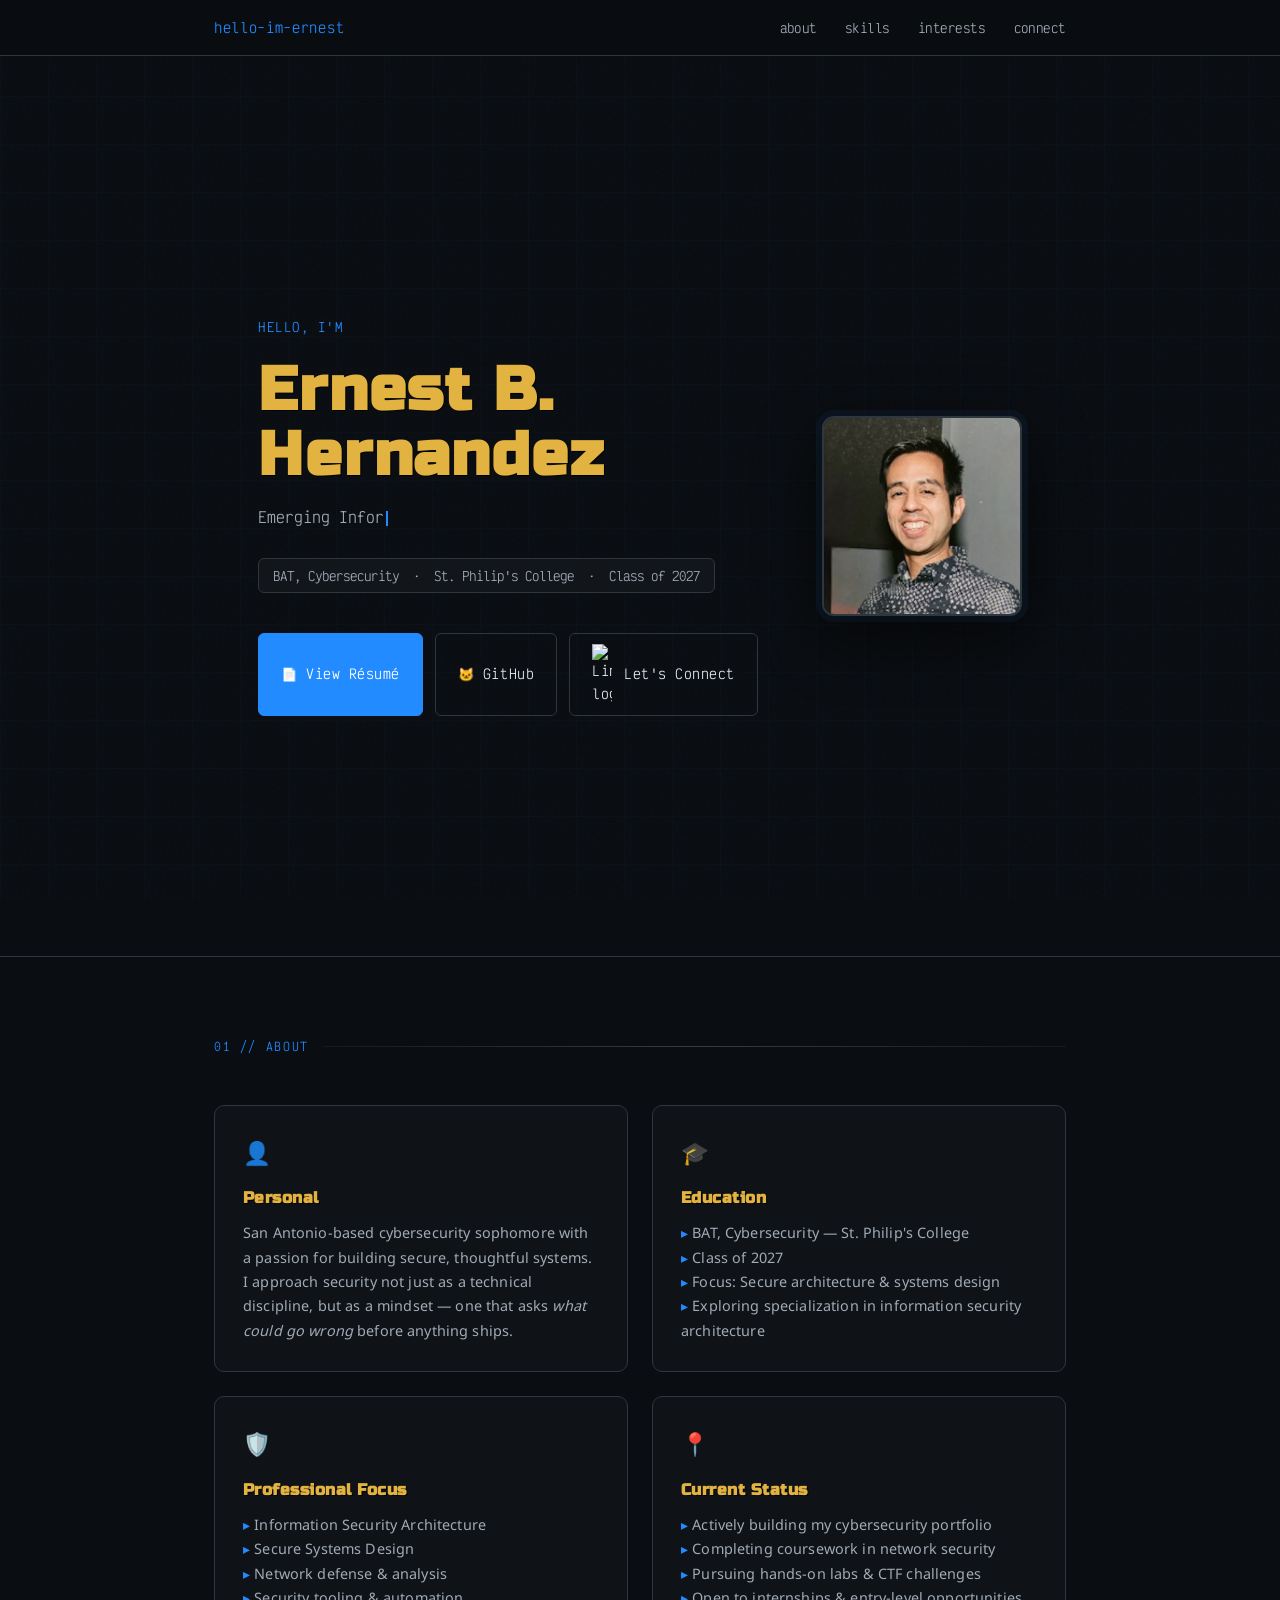
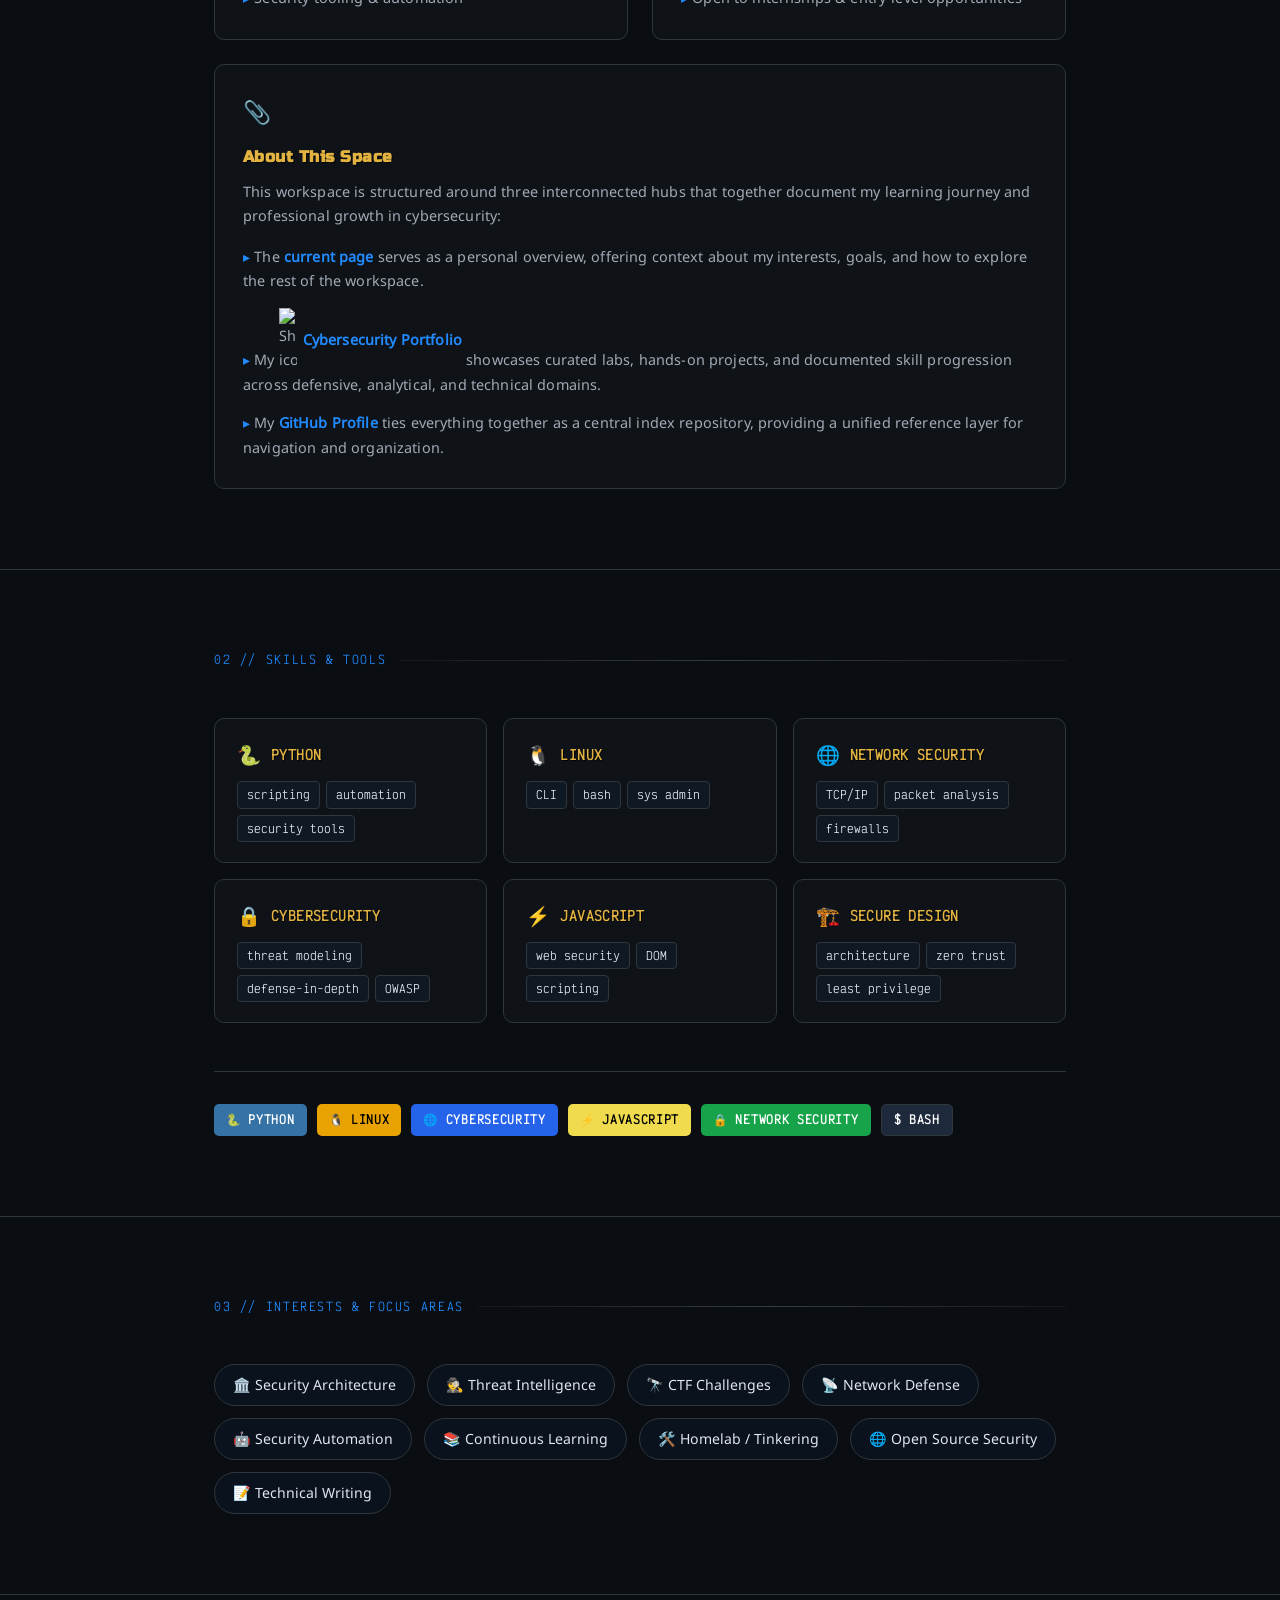
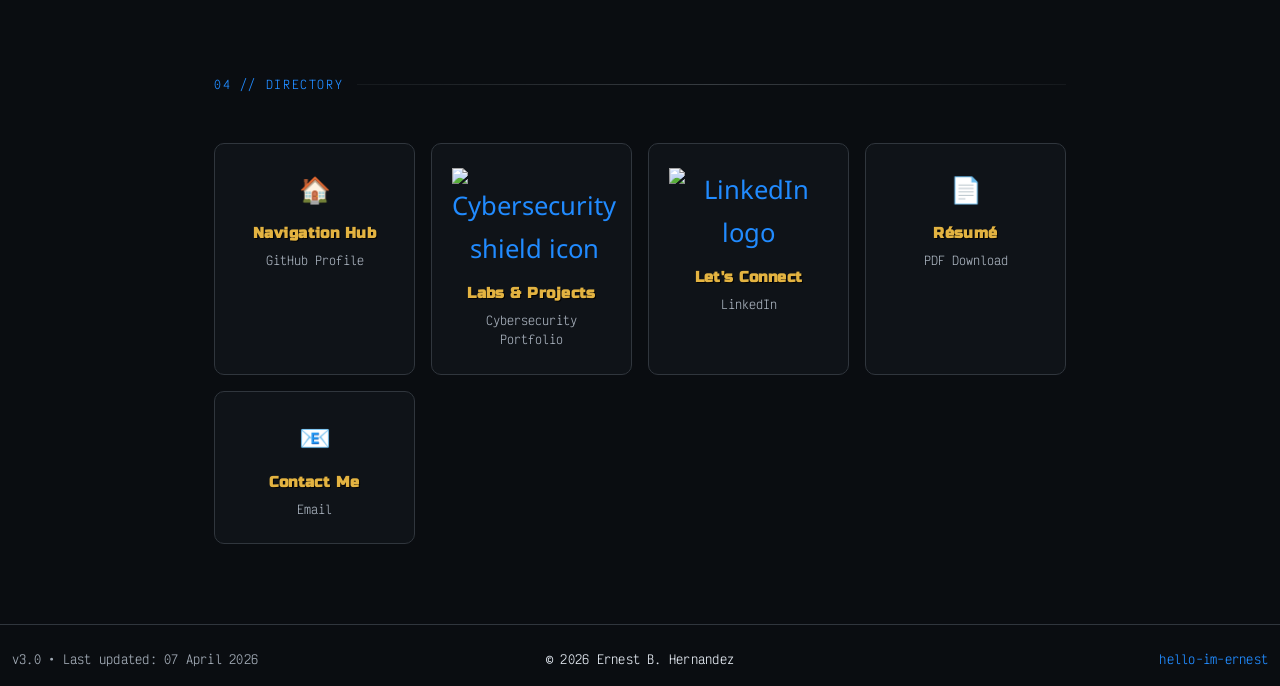
==== index.html @ 44e2abb8 "Update index.html" ====
<!DOCTYPE html>
<html lang="en">
<head>
  <title>Ernest B. Hernandez | Emerging Information Security Architect</title>
  <meta name="title" content="Ernest B. Hernandez | Emerging Information Security Architect">
  <meta name="description" content="Personal portfolio of an emerging Information Security Architect based in San Antonio, TX. Specializing in Defense-in-Depth, secure systems design, and network defense.">

  <meta property="og:type" content="website">
  <meta property="og:url" content="https://hello-im-ernest.github.io/">
  <meta property="og:title" content="Ernest B. Hernandez | Emerging Information Security Architect">
  <meta property="og:description" content="Emerging Information Security Architect and systems designer documenting a journey in secure infrastructure and threat mitigation.">
  <meta property="og:image" content="https://hello-im-ernest.github.io/assets/og-preview.png">

  <meta property="twitter:card" content="summary_large_image">
  <meta property="twitter:url" content="https://hello-im-ernest.github.io/">
  <meta property="twitter:title" content="Ernest B. Hernandez | Emerging Information Security Architect">
  <meta property="twitter:description" content="Emerging Information Security Architect and systems designer documenting a journey in secure infrastructure and threat mitigation.">
  <meta property="twitter:image" content="https://hello-im-ernest.github.io/assets/og-preview.png">
  
  <link rel="stylesheet" href="style.css" />
  <meta charset="UTF-8" />
  <meta name="viewport" content="width=device-width, initial-scale=1.0" />
  <title>Ernest B. Hernandez — 🏠Home</title>
  <link rel="icon" href="./assets/favicon.ico" type="image/x-icon" />
</head>

<body>

  <nav>
    <div class="container">
      <a href="/" class="nav-logo">hello-im-ernest</a>
      <ul class="nav-links">
        <li><a href="#about">about</a></li>
        <li><a href="#skills">skills</a></li>
        <li><a href="#interests">interests</a></li>
        <li><a href="#connect">connect</a></li>
      </ul>
    </div>
  </nav>

  <section id="hero">
    <div class="container">
      <div class="hero-text">
        <p class="hero-label">Hello, I'm</p>
        <h1 class="hero-name">Ernest B.<br>Hernandez</h1>
        <p class="hero-title">
          <span id="typed-text">Emerging Information Security Architect</span><span class="blink"></span>
        </p>
        <div class="hero-badge">
          BAT, Cybersecurity &nbsp;·&nbsp; St. Philip's College &nbsp;·&nbsp; Class of 2027
        </div>
        <div class="hero-actions">
          <a href="/assets/Ernest_Hernandez_Resume.pdf" target="_blank" class="btn btn-primary">
            📄 View Résumé
          </a>
          <a href="https://github.com/hello-im-ernest" target="_blank" class="btn btn-ghost">
            🐱 GitHub
          </a>
          <a href="https://linkedin.com/in/hello-im-ernest" target="_blank" class="btn btn-ghost">
            <img src="https://raw.githubusercontent.com/hello-im-ernest/hello-im-ernest/main/LI-In-Bug.png" width="20" alt="LinkedIn logo" style="vertical-align: middle; margin-right: 4px;">
            Let's Connect
          </a>
        </div>
      </div>
      <div class="hero-photo-wrap">
        <img class="hero-photo" src="./assets/Hernandez_Ernest_headshot.jpeg" alt="Ernest B. Hernandez" />
      </div>
    </div>
  </section>

  <section id="about">
    <div class="container">
      <div class="section-header reveal">
        
        <span class="section-tag">01 // about</span>
        <div class="section-line"></div>
      </div>
      <div class="about-grid">

        <div class="about-card reveal">
          <div class="about-card-icon">👤</div>
          <h3>Personal</h3>
          <p>
            San Antonio-based cybersecurity sophomore with a passion for building secure, thoughtful systems. 
            I approach security not just as a technical discipline, but as a mindset — one that asks <em>what could go wrong</em> before anything ships.
          </p>
        </div>

        <div class="about-card reveal">
          <div class="about-card-icon">🎓</div>
          <h3>Education</h3>
          <ul>
            <li>BAT, Cybersecurity — St. Philip's College</li>
            <li>Class of 2027</li>
            <li>Focus: Secure architecture &amp; systems design</li>
            <li>Exploring specialization in information security architecture</li>
          </ul>
        </div>

        <div class="about-card reveal">
          <div class="about-card-icon">🛡️</div>
          <h3>Professional Focus</h3>
          <ul>
            <li>Information Security Architecture</li>
            <li>Secure Systems Design</li>
            <li>Network defense &amp; analysis</li>
            <li>Security tooling &amp; automation</li>
          </ul>
        </div>

        <div class="about-card reveal">
          <div class="about-card-icon">📍</div>
          <h3>Current Status</h3>
          <ul>
            <li>Actively building my cybersecurity portfolio</li>
            <li>Completing coursework in network security</li>
            <li>Pursuing hands-on labs &amp; CTF challenges</li>
            <li>Open to internships &amp; entry-level opportunities</li>
          </ul>
        </div>

        <div class="about-card about-wide reveal">
          <div class="about-card-icon">📎</div>
          <h3>About This Space</h3>
          <p style="margin-bottom: 16px;">
            This workspace is structured around three interconnected hubs that together document my learning journey and professional growth in cybersecurity:
          </p>
          <ul style="list-style: none; padding: 0; display: flex; flex-direction: column; gap: 14px;">
            <li style="color: var(--muted); font-size: 0.9rem;">
              The <a href="#hero" style="color: var(--accent); font-weight: bold;">current page</a> serves as a personal overview, offering context about my interests, goals, and how to explore the rest of the workspace.
            </li>
            <li style="color: var(--muted); font-size: 0.9rem;">
              My
              <span style="display: inline-flex; align-items: center; gap: 6px; vertical-align: bottom;">
                <img src="https://raw.githubusercontent.com/hello-im-ernest/hello-im-ernest/main/security.png" width="18" alt="Shield icon">
                <a href="https://hello-im-ernest.github.io/earnest-bits-n-bytes/" target="_blank" style="color: var(--accent); font-weight: bold;">Cybersecurity Portfolio</a>
              </span>
              showcases curated labs, hands-on projects, and documented skill progression across defensive, analytical, and technical domains.
            </li>
            <li style="color: var(--muted); font-size: 0.9rem;">
              My
              <span style="display: inline-flex; align-items: center; gap: 6px; vertical-align: bottom;">
                <a href="https://github.com/hello-im-ernest" target="_blank" style="color: var(--accent); font-weight: bold;">GitHub Profile</a>
              </span>
              ties everything together as a central index repository, providing a unified reference layer for navigation and organization.
            </li>
          </ul>
        </div>
      
      </div>
    </div>
  </section>

  <section id="skills">
    <div class="container">
      <div class="section-header reveal">
        <span class="section-tag">02 // skills &amp; tools</span>
        <div class="section-line"></div>
      </div>
      <div class="skills-grid">
        <div class="skill-card reveal">
          <div class="skill-card-head">
            <span class="skill-icon">🐍</span>
            <span class="skill-name">PYTHON</span>
          </div>
          <div class="skill-tags">
            <span class="tag">scripting</span>
            <span class="tag">automation</span>
            <span class="tag">security tools</span>
          </div>
        </div>

        <div class="skill-card reveal">
          <div class="skill-card-head">
            <span class="skill-icon">🐧</span>
            <span class="skill-name">LINUX</span>
          </div>
          <div class="skill-tags">
            <span class="tag">CLI</span>
            <span class="tag">bash</span>
            <span class="tag">sys admin</span>
          </div>
        </div>

        <div class="skill-card reveal">
          <div class="skill-card-head">
            <span class="skill-icon">🌐</span>
            <span class="skill-name">NETWORK SECURITY</span>
          </div>
          <div class="skill-tags">
            <span class="tag">TCP/IP</span>
            <span class="tag">packet analysis</span>
            <span class="tag">firewalls</span>
          </div>
        </div>

        <div class="skill-card reveal">
          <div class="skill-card-head">
            <span class="skill-icon">🔒</span>
            <span class="skill-name">CYBERSECURITY</span>
          </div>
          <div class="skill-tags">
            <span class="tag">threat modeling</span>
            <span class="tag">defense-in-depth</span>
            <span class="tag">OWASP</span>
          </div>
        </div>

        <div class="skill-card reveal">
          <div class="skill-card-head">
            <span class="skill-icon">⚡</span>
            <span class="skill-name">JAVASCRIPT</span>
          </div>
          <div class="skill-tags">
            <span class="tag">web security</span>
            <span class="tag">DOM</span>
            <span class="tag">scripting</span>
          </div>
        </div>

        <div class="skill-card reveal">
          <div class="skill-card-head">
            <span class="skill-icon">🏗️</span>
            <span class="skill-name">SECURE DESIGN</span>
          </div>
          <div class="skill-tags">
            <span class="tag">architecture</span>
            <span class="tag">zero trust</span>
            <span class="tag">least privilege</span>
          </div>
        </div>
      </div>

      <div class="badge-strip reveal">
        <span class="gh-badge badge-python">🐍 Python</span>
        <span class="gh-badge badge-linux">🐧 Linux</span>
        <span class="gh-badge badge-cybersec">🌐 Cybersecurity</span>
        <span class="gh-badge badge-js">⚡ JavaScript</span>
        <span class="gh-badge badge-netsec">🔒 Network Security</span>
        <span class="gh-badge badge-bash">$ Bash</span>
      </div>
    </div>
  </section>

  <section id="interests">
    <div class="container">
      <div class="section-header reveal">
        <span class="section-tag">03 // interests &amp; focus areas</span>
        <div class="section-line"></div>
      </div>
      <div class="interests-list reveal">
        <span class="interest-pill">🏛️ Security Architecture</span>
        <span class="interest-pill">🕵️ Threat Intelligence</span>
        <span class="interest-pill">🔭 CTF Challenges</span>
        <span class="interest-pill">📡 Network Defense</span>
        <span class="interest-pill">🤖 Security Automation</span>
        <span class="interest-pill">📚 Continuous Learning</span>
        <span class="interest-pill">🛠️ Homelab / Tinkering</span>
        <span class="interest-pill">🌐 Open Source Security</span>
        <span class="interest-pill">📝 Technical Writing</span>
      </div>
    </div>
  </section>

  <section id="connect">
    <div class="container">
      <div class="section-header reveal">
        <span class="section-tag">04 // directory</span>
        <div class="section-line"></div>
      </div>
      <div class="dir-grid reveal">

        <a href="https://github.com/hello-im-ernest" target="_blank" class="dir-card">
          <div class="dir-icon">🏠</div>
          <div class="dir-title">Navigation Hub</div>
          <div class="dir-sub">GitHub Profile</div>
        </a>

        <a href="https://hello-im-ernest.github.io/earnest-bits-n-bytes/" target="_blank" class="dir-card">
          <div class="dir-icon">
            <img src="https://raw.githubusercontent.com/hello-im-ernest/hello-im-ernest/main/security.png" width="35" alt="Cybersecurity shield icon">
          </div>
          <div class="dir-title">Labs &amp; Projects</div>
          <div class="dir-sub">Cybersecurity Portfolio</div>
        </a>

        <a href="https://linkedin.com/in/hello-im-ernest" target="_blank" class="dir-card">
          <div class="dir-icon">
            <img src="https://raw.githubusercontent.com/hello-im-ernest/hello-im-ernest/main/LI-In-Bug.png" width="35" alt="LinkedIn logo">
          </div>
          <div class="dir-title">Let's Connect</div>
          <div class="dir-sub">LinkedIn</div>
        </a>

        <a href="/assets/Ernest_Hernandez_Resume.pdf" target="_blank" class="dir-card">
          <div class="dir-icon">📄</div>
          <div class="dir-title">Résumé</div>
          <div class="dir-sub">PDF Download</div>
        </a>

        <a href="mailto:hello.im.ernest@gmail.com" class="dir-card">
          <div class="dir-icon">📧</div>
          <div class="dir-title">Contact Me</div>
          <div class="dir-sub">Email</div>
        </a>

      </div>
    </div>
  </section>

  <footer>
    <div class="footer-container">
      <div class="footer-version">
        <sub>v3.0 • Last updated: 07 April 2026</sub>
      </div>
      <div class="footer-copyright">
        <sub>© <span id="year"></span> Ernest B. Hernandez</sub>
      </div>
      <div class="footer-link">
        <a href="#hero" class="footer-brand-link">
          <sub>hello-im-ernest</sub>
        </a>
      </div>
    </div>
  </footer>

  <script>
    document.getElementById('year').textContent = new Date().getFullYear();

    const reveals = document.querySelectorAll('.reveal');
    const observer = new IntersectionObserver(
      entries => entries.forEach(e => { if (e.isIntersecting) { e.target.classList.add('visible'); } }),
      { threshold: 0.1 }
    );
    reveals.forEach(el => observer.observe(el));

    const phrases = [
      'Emerging Information Security Architect',
      'Defense-in-Depth Secure Systems Designer',
      'Threat Mitigation & Network Specialist',
      'Engineering Trust into Digital Systems',
    ];
    const el = document.getElementById('typed-text');
    let phraseIdx = 0, charIdx = 0, deleting = false;
    function type() {
      const current = phrases[phraseIdx];
      el.textContent = deleting
        ? current.substring(0, charIdx--)
        : current.substring(0, charIdx++);
      if (!deleting && charIdx === current.length + 1) {
        setTimeout(() => { deleting = true; type(); }, 2200);
        return;
      }
      if (deleting && charIdx === 0) {
        deleting = false;
        phraseIdx = (phraseIdx + 1) % phrases.length;
      }
      setTimeout(type, deleting ? 38 : 68);
    }
    setTimeout(type, 1000);
  </script>

</body>
</html>
---- style.css ----
/* ─── FONTS ─────────────────────────────────────────── */
/* victor-mono-regular - latin */
@font-face {
  font-display: swap;
  font-family: 'Victor Mono';
  font-style: normal;
  font-weight: 400;
  src: url('./assets/victor-mono-v5-latin-regular.woff2') format('woff2'), url('./assets/victor-mono-v5-latin-regular.ttf') format('truetype'); 
}

/* russo-one-regular - latin */
@font-face {
  font-display: swap;
  font-family: 'Russo One';
  font-style: normal;
  font-weight: 400;
  src: url('./assets/russo-one-v18-latin-regular.woff2') format('woff2'), url('./assets/russo-one-v18-latin-regular.ttf') format('truetype');
}

/* noto-sans-regular - latin */
@font-face {
  font-display: swap;
  font-family: 'Noto Sans';
  font-style: normal;
  font-weight: 400;
  src: url('./assets/noto-sans-v42-latin-regular.woff2') format('woff2'), url('./assets/noto-sans-v42-latin-regular.ttf') format('truetype');
}

/* ─── TOKENS ─────────────────────────────────────────── */
:root {
  --bg:          #0a0d11;
  --surface:     #0f1318;
  --surface-2:   #12161b; /* Deeper charcoal for better contrast */
  --border:      #30363d; /* Brightened slightly to define the cards better */
  --border-glow: rgba(33, 139, 255, 0.25);
  --text:        #e1e7ef; /* Polished Chrome (Bright, crisp, metallic) */
  --muted:       #a1aab5; /* Light Steel (Highly readable mid-tone) */
  --accent:      #218bff;
  --accent-2:    #3fb950;
  --accent-3:    #e3b341; /* Keeping your vibrant gold from the screenshot */
  --accent-4:    #ff7b72;
  --mono:        'Victor Mono';
  --display:     'Russo One';
  --body:        'Noto Sans';
}

/* ─── RESET ──────────────────────────────────────────── */
*, *::before, *::after { box-sizing: border-box; margin: 0; padding: 0; }
html { scroll-behavior: smooth; }
body {
  background: var(--bg);
  color: var(--text);
  font-family: var(--body);
  -webkit-font-smoothing: antialiased; /* Smoothes out the edges for silver-on-dark text */
  font-size: 16px;
  line-height: 1.7;
  overflow-x: hidden;
}
a { color: var(--accent); text-decoration: none; }
a:hover { text-decoration: none; }

/* ─── GRID BG ─────────────────────────────────────────── */
body::before {
  content: '';
  position: fixed;
  inset: 0;
  background-image:
    linear-gradient(rgba(33, 139, 255, 0.03) 1px, transparent 1px),
    linear-gradient(90deg, rgba(33, 139, 255, 0.03) 1px, transparent 1px);
  background-size: 48px 48px;
  pointer-events: none;
  z-index: 0;
}

/* ─── NOISE ───────────────────────────────────────────── */
body::after {
  content: '';
  position: fixed;
  inset: 0;
  background-image: url("data:image/svg+xml,%3Csvg viewBox='0 0 256 256' xmlns='http://www.w3.org/2000/svg'%3E%3Cfilter id='n'%3E%3CfeTurbulence type='fractalNoise' baseFrequency='0.9' numOctaves='4' stitchTiles='stitch'/%3E%3C/filter%3E%3Crect width='100%25' height='100%25' filter='url(%23n)' opacity='0.04'/%3E%3C/svg%3E");
  pointer-events: none;
  z-index: 0;
  opacity: .4;
}

/* ─── LAYOUT ─────────────────────────────────────────── */
.container {
  position: relative;
  z-index: 1;
  max-width: 900px;
  margin: 0 auto;
  padding: 0 24px;
}

/* ─── NAV ────────────────────────────────────────────── */
nav {
  position: sticky;
  top: 0;
  z-index: 100;
  border-bottom: 1px solid var(--border);
  background: rgba(10, 13, 17, 0.85);
  backdrop-filter: blur(16px);
}
nav .container {
  display: flex;
  align-items: center;
  justify-content: space-between;
  padding-top: 14px;
  padding-bottom: 14px;
}
.nav-logo {
  font-family: var(--mono);
  font-size: .85rem;
  color: var(--accent); /* Unified Blue */
  letter-spacing: .05em;
}
.nav-logo:hover { opacity: 0.8; color: var(--accent); } /* Gives a soft blue hint on hover */
.nav-logo span { color: var(--muted); }
.nav-links {
  display: flex;
  gap: 28px;
  list-style: none;
}
.nav-links a {
  font-family: var(--mono);
  font-size: .78rem;
  color: var(--muted);
  letter-spacing: .04em;
  transition: color .2s;
}
.nav-links a:hover { color: var(--text); text-decoration: none; }

/* ─── HERO ───────────────────────────────────────────── */
#hero {
  min-height: 100vh;
  display: flex;
  align-items: center;
  padding: 100px 0 80px;
}
#hero .container {
  display: grid;
  grid-template-columns: 1fr auto;
  gap: 64px;
  align-items: center;
}
.hero-label {
  font-family: var(--mono);
  font-size: .78rem;
  color: var(--accent); /* Unified Blue */
  letter-spacing: .12em;
  text-transform: uppercase;
  margin-bottom: 20px;
  opacity: 0;
  animation: fadeUp .6s .1s forwards;
}
.hero-name {
  font-family: var(--display);
  font-size: clamp(2.4rem, 5vw, 3.8rem);
  font-weight: 700;
  line-height: 1.08;
  letter-spacing: .03em;
  margin-bottom: 16px;
  color: var(--accent-3); /* Metallic Gold */
  text-shadow: 1px 1px 0px rgba(0, 0, 0, 0.8); /* Gives a slight 'embossed' look to the metallic text */
  opacity: 0;
  animation: fadeUp .6s .2s forwards;
}
.hero-title {
  font-family: var(--mono);
  font-size: .92rem;
  color: var(--muted);
  margin-bottom: 28px;
  opacity: 0;
  animation: fadeUp .6s .3s forwards;
}
.hero-title .blink {
  display: inline-block;
  width: 2px;
  height: 1em;
  background: var(--accent);
  margin-left: 2px;
  vertical-align: middle;
  animation: blink 1s step-end infinite;
}
.hero-badge {
  display: inline-flex;
  align-items: center;
  gap: 8px;
  background: var(--surface-2);
  border: 1px solid var(--border);
  border-radius: 6px;
  padding: 6px 14px;
  font-family: var(--mono);
  font-size: .78rem;
  color: var(--muted);
  margin-bottom: 40px;
  opacity: 0;
  animation: fadeUp .6s .35s forwards;
}
.hero-actions {
  display: flex;
  gap: 12px;
  flex-wrap: wrap;
  opacity: 0;
  animation: fadeUp .6s .45s forwards;
}
.btn {
  display: inline-flex;
  align-items: center;
  gap: 8px;
  padding: 10px 22px;
  border-radius: 6px;
  font-family: var(--mono);
  font-size: .82rem;
  letter-spacing: .04em;
  cursor: pointer;
  transition: all .2s;
  text-decoration: none !important;
}
.btn:hover {
  transform: translateY(-4px) !important;
}
.btn-primary {
  background: var(--accent);
  color: #fff;
  border: 1px solid var(--accent);
}
.btn-primary:hover {
  background: var(--accent);
  box-shadow: 0 0 18px rgba(33,139,255,.4);
  filter: brightness(1.1);
  border-color: var(--accent); /* Added for prominent blue border */
}
.btn-ghost {
  background: transparent;
  color: var(--text);
  border: 1px solid var(--border);
}
.btn-ghost:hover {
  border-color: var(--accent);
  color: var(--text); /* Wording stays white/default instead of blue */
  box-shadow: 0 0 12px rgba(33,139,255,.15);
  transform: translateY(-4px) !important;
}

/* ─── HEADSHOT ────────────────────────────────────────── */
.hero-photo-wrap {
  opacity: 0;
  animation: fadeIn .8s .5s forwards;
  flex-shrink: 0;
}
.hero-photo {
  width: 200px;
  height: 200px;
  border-radius: 12px;
  object-fit: cover;
  border: 2px solid var(--border);
  box-shadow:
    0 0 0 6px rgba(33,139,255,.06),
    0 20px 60px rgba(0,0,0,.6);
  display: block;
  transition: box-shadow .3s;
}
.hero-photo:hover {
  box-shadow:
    0 0 0 6px rgba(33,139,255,.15),
    0 20px 60px rgba(0,0,0,.7);
}

/* ─── SECTION SHARED ─────────────────────────────────── */
section { padding: 80px 0; }
.section-header {
  display: flex;
  align-items: center;
  gap: 14px;
  margin-bottom: 48px;
}
.section-tag {
  font-family: var(--mono);
  font-size: .72rem;
  color: var(--accent); /* Unified Blue */
  letter-spacing: .14em;
  text-transform: uppercase;
}
.section-line {
  flex: 1;
  height: 1px;
  background: linear-gradient(90deg, var(--border), var(--muted), var(--border));
  opacity: 0.3;
}
h2 {
  font-family: var(--display);
  font-size: clamp(1.5rem, 3vw, 2rem);
  font-weight: 700;
  letter-spacing: .03em;
  margin-bottom: 8px;
}

/* ─── ABOUT ──────────────────────────────────────────── */
#about { border-top: 1px solid var(--border); }
.about-grid {
  display: grid;
  grid-template-columns: 1fr 1fr;
  gap: 24px;
}
.about-card {
  background: var(--surface);
  border: 1px solid var(--border);
  border-radius: 10px;
  padding: 28px;
  transition: border-color 0.2s, box-shadow 0.2s, transform 0.2s;
}
.about-card:hover {
  border-color: var(--accent); /* Prominent Blue instead of the transparent glow */
  box-shadow: 0 8px 28px rgba(33, 139, 255, 0.12); /* Soft Blue Glow */
  transform: translateY(-4px) !important; /* The "Pop Up" lift */
  transition: transform .2s ease-out; /* Bypasses reveal drag */
  text-decoration: none !important;
}
.about-card-icon {
  font-size: 1.4rem;
  margin-bottom: 12px;
}
.about-card h3 {
  font-family: var(--display);
  font-size: 1rem;
  font-weight: 700;
  letter-spacing: 0.03em;
  margin-bottom: 10px;
  color: var(--accent-3); /* Metallic Gold */
  text-shadow: 1px 1px 0px rgba(0, 0, 0, 0.8); /* Gives a slight 'embossed' look to the metallic text */
}
.about-card p, .about-card li {
  font-size: .9rem;
  font-weight: 400;
  letter-spacing: 0.01em;
  color: var(--muted); /* Light Steel */
  line-height: 1.7;
}
.about-card ul {
  list-style: none;
  padding: 0;
}
.about-card ul li::before {
  content: '▸ ';
  color: var(--accent);
}
.about-wide {
  grid-column: 1 / -1;
}

/* ─── SKILLS ─────────────────────────────────────────── */
#skills { border-top: 1px solid var(--border); }
.skills-grid {
  display: grid;
  grid-template-columns: repeat(auto-fill, minmax(220px, 1fr));
  gap: 16px;
}
.skill-card {
  background: var(--surface);
  border: 1px solid var(--border);
  border-radius: 10px;
  padding: 20px 22px;
  transition: border-color 0.2s, box-shadow 0.2s, transform 0.2s;
}
.skill-card:hover {
  border-color: var(--accent); /* Prominent Blue instead of the transparent glow */
  box-shadow: 0 8px 28px rgba(33, 139, 255, 0.12); /* Soft Blue Glow */
  transform: translateY(-4px) !important; /* The "Pop Up" lift */
  transition: transform .2s ease-out; /* Bypasses reveal drag */
  text-decoration: none !important;
}
.skill-card-head {
  display: flex;
  align-items: center;
  gap: 10px;
  margin-bottom: 10px;
}
.skill-icon {
  font-size: 1.2rem;
}
.skill-name {
  font-family: var(--mono);
  font-size: .82rem;
  font-weight: 700;
  color: var(--accent-3); /* Metallic Gold */
  letter-spacing: .03em;
  text-shadow: 1px 1px 0px rgba(0, 0, 0, 0.8); /* Gives a slight 'embossed' look to the metallic text */
}
.skill-tags {
  display: flex;
  flex-wrap: wrap;
  gap: 6px;
}
.tag {
  font-family: var(--mono);
  font-size: .7rem;
  padding: 3px 9px;
  border-radius: 4px;
  background: rgba(33, 139, 255, 0.05); /* Very faint blue tint */
  border: 1px solid var(--border);
  color: var(--text); /* Polished Chrome for readability */
  font-weight: 500;
}

/* ─── INTERESTS ──────────────────────────────────────── */
#interests { border-top: 1px solid var(--border); }
.interests-list {
  display: flex;
  flex-wrap: wrap;
  gap: 12px;
}
.interest-pill {
  display: flex;
  align-items: center;
  gap: 8px;
  background: rgba(33, 139, 255, 0.05); /* Very faint blue tint */
  border: 1px solid var(--border);
  border-radius: 30px;
  padding: 8px 18px;
  font-size: .88rem;
  color: var(--text); /* Polished Chrome for readability */
  font-weight: 500;
  transition: border-color 0.2s, box-shadow 0.2s, transform 0.2s;
}
.interest-pill:hover {
  border-color: var(--accent); /* Prominent Blue instead of the transparent glow */
  box-shadow: 0 8px 28px rgba(33, 139, 255, 0.12); /* Soft Blue Glow */
  transform: translateY(-4px) !important; /* The "Pop Up" lift */
  text-decoration: none !important;
}

/* ─── DIRECTORY ──────────────────────────────────────── */
#connect { border-top: 1px solid var(--border); }
.dir-grid {
  display: grid;
  grid-template-columns: repeat(auto-fill, minmax(200px, 1fr));
  gap: 16px;
}
.dir-card {
  background: var(--surface);
  border: 1px solid var(--border);
  border-radius: 10px;
  padding: 24px 20px;
  text-align: center;
  transition: border-color .2s, box-shadow .2s, transform .2s;
  text-decoration: none !important;
  display: block;
}
.dir-card:hover {
  border-color: var(--accent); /* Prominent Blue instead of the transparent glow */
  box-shadow: 0 8px 28px rgba(33, 139, 255, 0.25);
  transform: translateY(-4px) !important;
}
.dir-icon { font-size: 1.6rem; margin-bottom: 10px; }
.dir-title {
  font-family: var(--display);
  font-size: .95rem;
  font-weight: 700;
  letter-spacing: 0.03em;
  color: var(--accent-3); /* Metallic Gold */
  margin-bottom: 4px;
  text-shadow: 1px 1px 0px rgba(0, 0, 0, 0.8); /* Gives a slight 'embossed' look to the metallic text */
}
.dir-sub {
  font-family: var(--mono);
  font-size: .73rem;
  color: var(--muted);
}

/* ─── FOOTER ─────────────────────────────────────────── */
footer {
  border-top: 1px solid var(--border);
  padding: 16px 12px;
  background: var(--bg);
}

.footer-container {
  display: flex;
  justify-content: space-between;
  align-items: center;
  width: 100%;
}

.footer-container sub {
  font-size: 0.75rem;
  font-family: var(--mono);
  letter-spacing: 0.02em;
}

/* Force standard header-matching colors */
.footer-version {
  flex: 1;
  text-align: left;
  color: var(--muted) !important;
}

.footer-copyright {
  flex: 1;
  text-align: center;
  color: var(--text) !important;
}

.footer-link {
  flex: 1;
  text-align: right;
  color: var(--accent) !important; /* Unified Blue */
  font-weight: 500;
}

/* Keeps the footer brand link subtle and matches your UI */
.footer-brand-link {
  color: inherit; /* Takes the color from the parent text */
  text-decoration: none; /* Removes the underline */
  transition: opacity 0.2s ease, color 0.2s ease;
}

.footer-brand-link:hover {
  opacity: 0.8;
  color: var(--accent); /* Gives a soft blue hint on hover */
}

/* ─── BADGE STRIP ────────────────────────────────────── */
.badge-strip {
  display: flex;
  flex-wrap: wrap;
  gap: 10px;
  margin-top: 48px;
  padding-top: 32px;
  border-top: 1px solid var(--border);
}
.gh-badge {
  display: inline-flex;
  align-items: center;
  gap: 6px;
  padding: 5px 12px;
  border-radius: 5px;
  font-family: var(--mono);
  font-size: .72rem;
  font-weight: 600;
  letter-spacing: .06em;
  text-transform: uppercase;
  color: #fff;
}
.badge-python    { background: #3572A5; }
.badge-linux     { background: #e8a202; color: #000; }
.badge-cybersec  { background: #2563eb; }
.badge-js        { background: #f0db4f; color: #000; }
.badge-netsec    { background: #16a34a; }
.badge-bash      { background: #1e293b; border: 1px solid var(--border); }

/* ─── DIVIDER ────────────────────────────────────────── */
.hex-divider {
  display: flex;
  align-items: center;
  justify-content: center;
  padding: 16px 0;
  opacity: .5;
  font-size: .75rem;
  font-family: var(--mono);
  color: var(--muted); /* Brushed Steel */
  letter-spacing: .2em;
}

/* ─── ANIMATIONS ─────────────────────────────────────── */
@keyframes fadeUp {
  from { opacity: 0; transform: translateY(16px); }
  to   { opacity: 1; transform: translateY(0); }
}
@keyframes fadeIn {
  from { opacity: 0; }
  to   { opacity: 1; }
}
@keyframes blink {
  0%, 100% { opacity: 1; }
  50%         { opacity: 0; }
}
@keyframes pulse {
  0%, 100% { box-shadow: 0 0 6px var(--accent-2); }
  50%         { box-shadow: 0 0 14px var(--accent-2); }
}

/* ─── SCROLL REVEAL ──────────────────────────────────── */
.reveal {
  opacity: 0;
  transform: translateY(20px);
  transition: opacity .55s ease, transform .55s ease;
}
.reveal.visible {
  opacity: 1;
  transform: translateY(0);
}

/* ─── RESPONSIVE ─────────────────────────────────────── */
@media (max-width: 680px) {
  #hero .container {
    grid-template-columns: 1fr;
    text-align: center;
    gap: 32px; /* Reduced gap for mobile */
  }
  /* 1. Show the photo wrap instead of display: none */
  .hero-photo-wrap { 
    display: flex; 
    justify-content: center;
    order: -1; /* This moves the photo to the TOP of the text on mobile */
  }
  /* 2. Scale the photo down slightly so it doesn't overwhelm the screen */
  .hero-photo { 
    width: 160px; 
    height: 160px;
    margin: 0 auto;
  }

  .hero-actions { justify-content: center; }
  
  .footer-container { 
    flex-direction: column; 
    text-align: center; 
    gap: 12px;
  }
  .footer-version, .footer-copyright, .footer-link {
    text-align: center;
  }
}
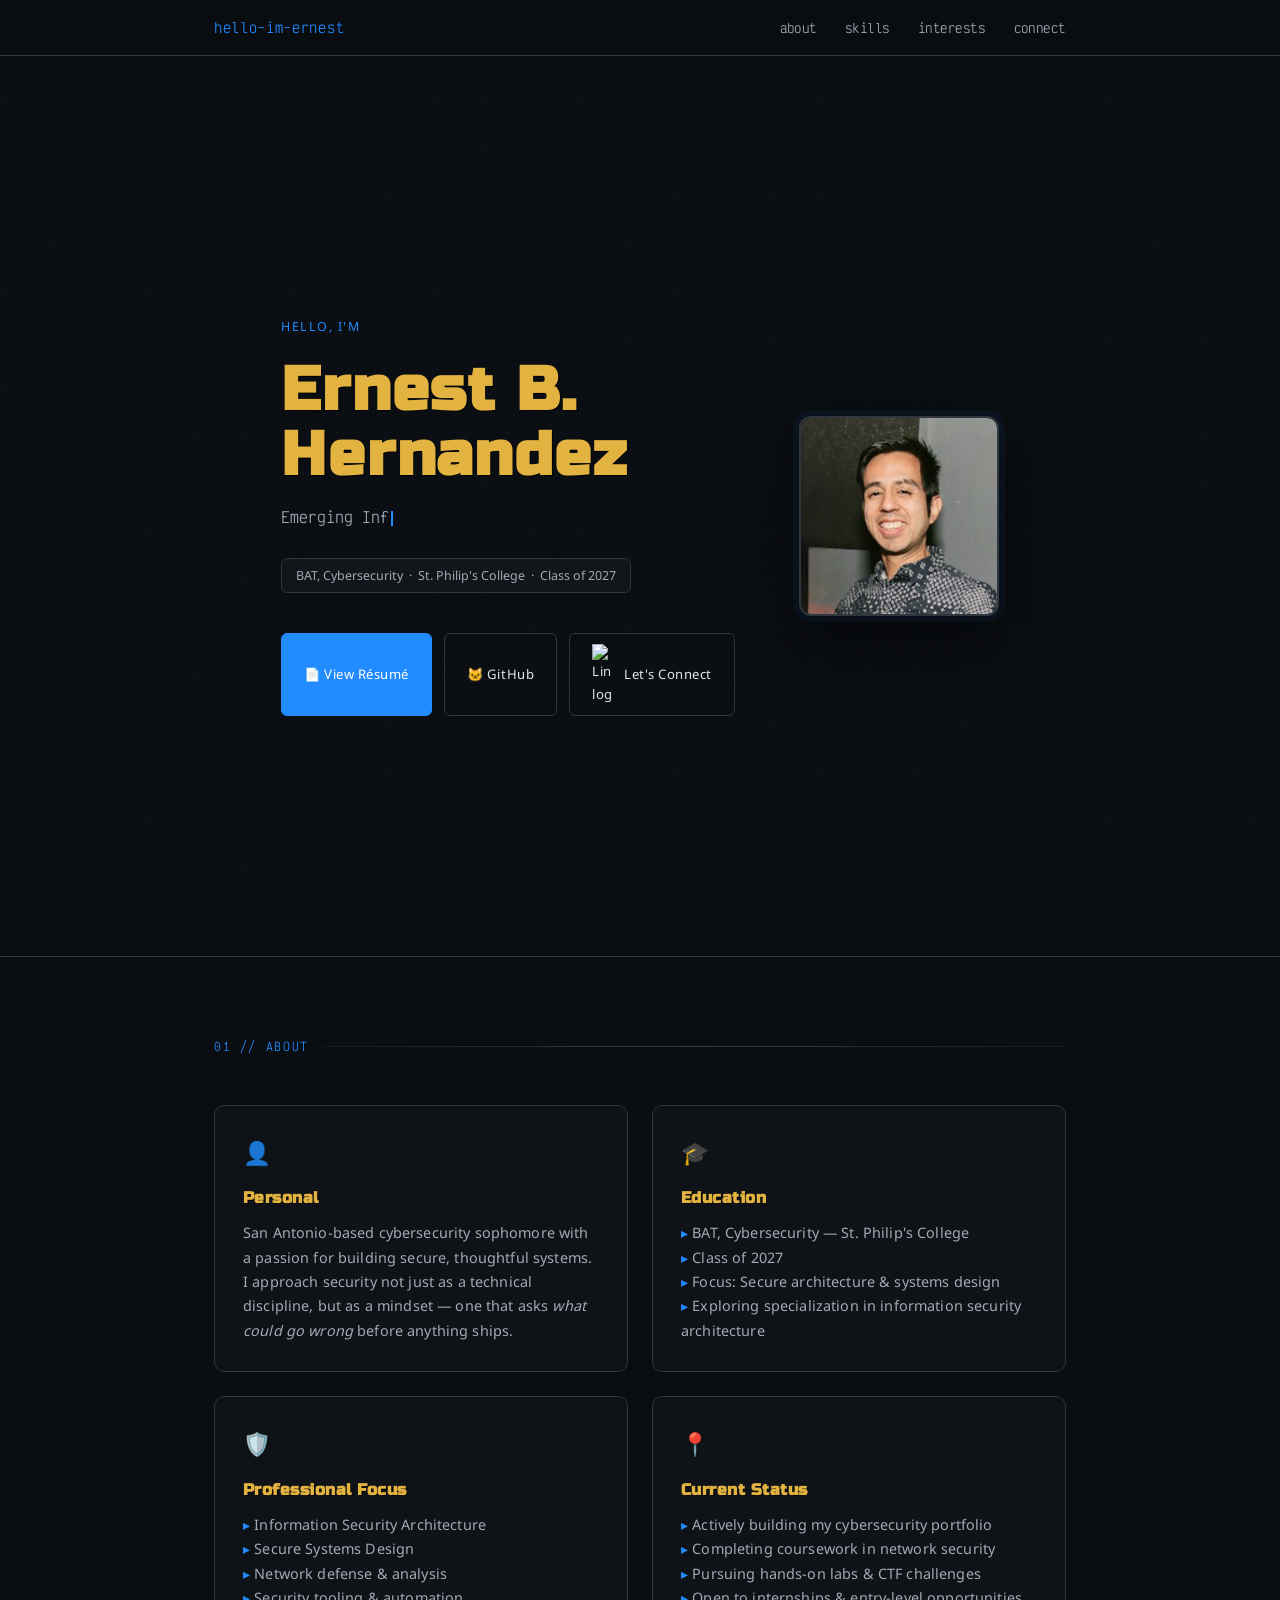
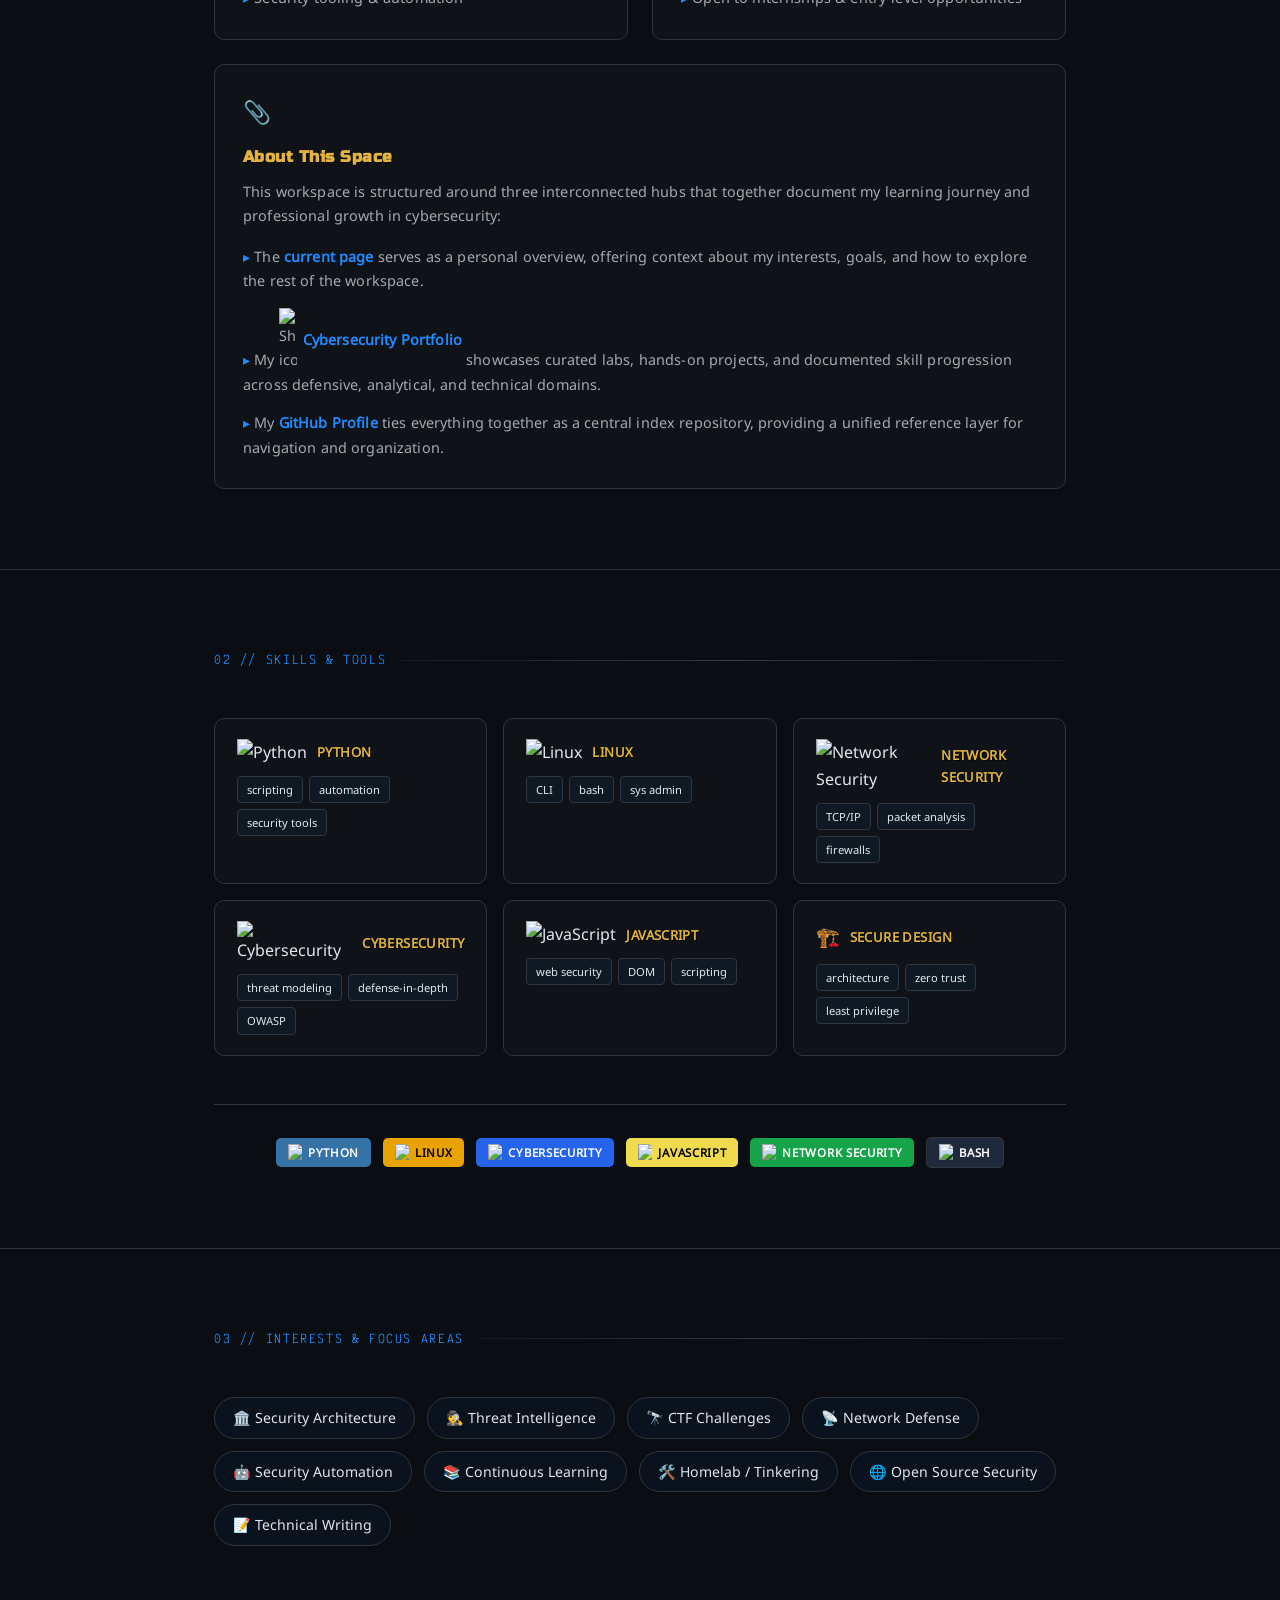
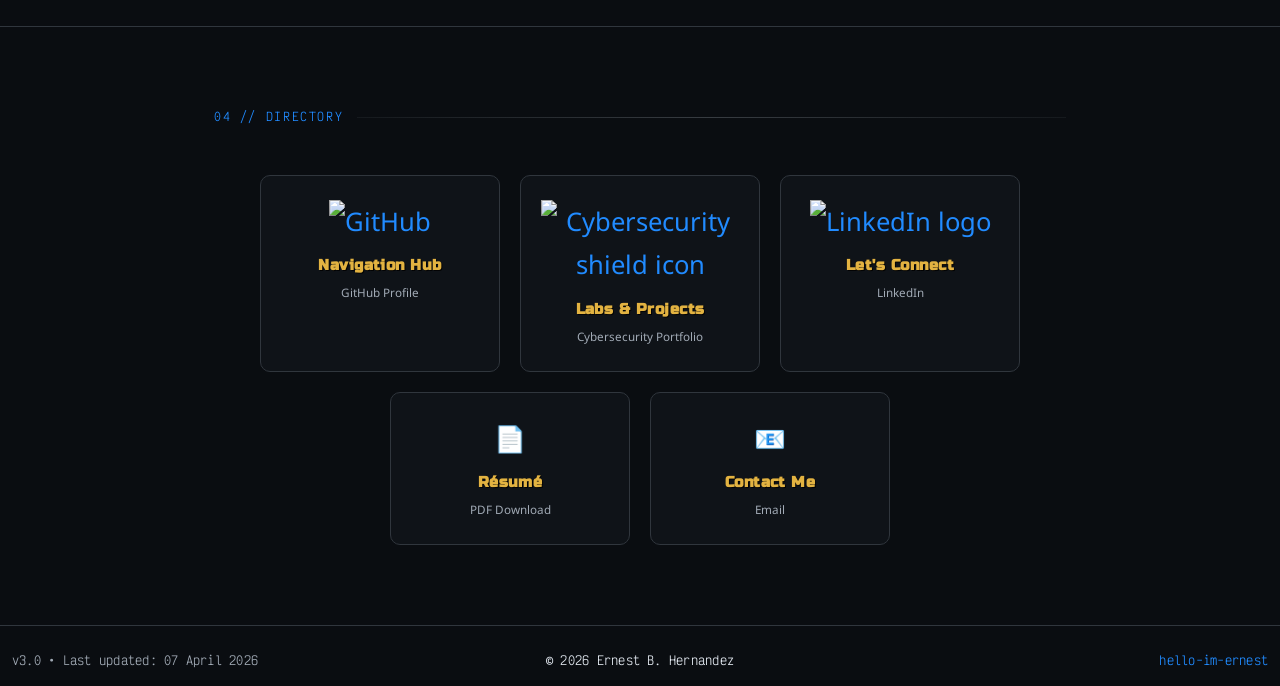
==== commit 52a2d03c: "Update index.html" ====
--- a/index.html
+++ b/index.html
@@ -160,7 +160,7 @@
       <div class="skills-grid">
         <div class="skill-card reveal">
           <div class="skill-card-head">
-            <span class="skill-icon">🐍</span>
+            <img src="./assets/python.svg" class="skill-svg-icon" alt="Python">
             <span class="skill-name">PYTHON</span>
           </div>
           <div class="skill-tags">
@@ -172,7 +172,7 @@
 
         <div class="skill-card reveal">
           <div class="skill-card-head">
-            <span class="skill-icon">🐧</span>
+            <img src="./assets/linux.svg" class="skill-svg-icon" alt="Linux">
             <span class="skill-name">LINUX</span>
           </div>
           <div class="skill-tags">
@@ -184,7 +184,7 @@
 
         <div class="skill-card reveal">
           <div class="skill-card-head">
-            <span class="skill-icon">🌐</span>
+            <img src="./assets/network-security.svg" class="skill-svg-icon" alt="Network Security">
             <span class="skill-name">NETWORK SECURITY</span>
           </div>
           <div class="skill-tags">
@@ -196,7 +196,7 @@
 
         <div class="skill-card reveal">
           <div class="skill-card-head">
-            <span class="skill-icon">🔒</span>
+            <img src="./assets/cybersecurity-two-tone.svg" class="skill-svg-icon" alt="Cybersecurity">
             <span class="skill-name">CYBERSECURITY</span>
           </div>
           <div class="skill-tags">
@@ -208,7 +208,7 @@
 
         <div class="skill-card reveal">
           <div class="skill-card-head">
-            <span class="skill-icon">⚡</span>
+            <img src="./assets/javascript.svg" class="skill-svg-icon" alt="JavaScript">
             <span class="skill-name">JAVASCRIPT</span>
           </div>
           <div class="skill-tags">
@@ -232,12 +232,12 @@
       </div>
 
       <div class="badge-strip reveal">
-        <span class="gh-badge badge-python">🐍 Python</span>
-        <span class="gh-badge badge-linux">🐧 Linux</span>
-        <span class="gh-badge badge-cybersec">🌐 Cybersecurity</span>
-        <span class="gh-badge badge-js">⚡ JavaScript</span>
-        <span class="gh-badge badge-netsec">🔒 Network Security</span>
-        <span class="gh-badge badge-bash">$ Bash</span>
+        <span class="gh-badge badge-python"><img src="./assets/python.svg" width="14"> Python</span>
+        <span class="gh-badge badge-linux"><img src="./assets/linux.svg" width="14"> Linux</span>
+        <span class="gh-badge badge-cybersec"><img src="./assets/cybersecurity-two-tone.svg" width="14"> Cybersecurity</span>
+        <span class="gh-badge badge-js"><img src="./assets/javascript.svg" width="14"> JavaScript</span>
+        <span class="gh-badge badge-netsec"><img src="./assets/network-security.svg" width="14"> Network Security</span>
+        <span class="gh-badge badge-bash"><img src="./assets/bash-icon.svg" width="14"> Bash</span>
       </div>
     </div>
   </section>
@@ -271,7 +271,9 @@
       <div class="dir-grid reveal">
 
         <a href="https://github.com/hello-im-ernest" target="_blank" class="dir-card">
-          <div class="dir-icon">🏠</div>
+          <div class="dir-icon">
+            <img src="./assets/github.svg" width="35" alt="GitHub">
+          </div>
           <div class="dir-title">Navigation Hub</div>
           <div class="dir-sub">GitHub Profile</div>
         </a>
--- a/style.css
+++ b/style.css
@@ -144,7 +144,7 @@
   align-items: center;
 }
 .hero-label {
-  font-family: var(--mono);
+  font-family: var(--body);
   font-size: .78rem;
   color: var(--accent); /* Unified Blue */
   letter-spacing: .12em;
@@ -190,7 +190,7 @@
   border: 1px solid var(--border);
   border-radius: 6px;
   padding: 6px 14px;
-  font-family: var(--mono);
+  font-family: var(--body);
   font-size: .78rem;
   color: var(--muted);
   margin-bottom: 40px;
@@ -210,7 +210,7 @@
   gap: 8px;
   padding: 10px 22px;
   border-radius: 6px;
-  font-family: var(--mono);
+  font-family: var(--body);
   font-size: .82rem;
   letter-spacing: .04em;
   cursor: pointer;
@@ -380,7 +380,7 @@
   font-size: 1.2rem;
 }
 .skill-name {
-  font-family: var(--mono);
+  font-family: var(--body);
   font-size: .82rem;
   font-weight: 700;
   color: var(--accent-3); /* Metallic Gold */
@@ -393,7 +393,7 @@
   gap: 6px;
 }
 .tag {
-  font-family: var(--mono);
+  font-family: var(--body);
   font-size: .7rem;
   padding: 3px 9px;
   border-radius: 4px;
@@ -433,9 +433,11 @@
 /* ─── DIRECTORY ──────────────────────────────────────── */
 #connect { border-top: 1px solid var(--border); }
 .dir-grid {
-  display: grid;
-  grid-template-columns: repeat(auto-fill, minmax(200px, 1fr));
-  gap: 16px;
+  display: flex;
+  flex-wrap: wrap;         /* Allows rows to break */
+  justify-content: center; /* Centers the 2 cards on the bottom row */
+  gap: 20px;               /* Space between cards */
+  width: 100%;
 }
 .dir-card {
   background: var(--surface);
@@ -445,7 +447,10 @@
   text-align: center;
   transition: border-color .2s, box-shadow .2s, transform .2s;
   text-decoration: none !important;
-  display: block;
+  display: flex;           /* Using flex inside the card for alignment */
+  flex-direction: column;
+  align-items: center;
+  flex: 0 1 240px;         /* FIXED WIDTH: This ensures 3 fit on one row on desktop */
 }
 .dir-card:hover {
   border-color: var(--accent); /* Prominent Blue instead of the transparent glow */
@@ -463,7 +468,7 @@
   text-shadow: 1px 1px 0px rgba(0, 0, 0, 0.8); /* Gives a slight 'embossed' look to the metallic text */
 }
 .dir-sub {
-  font-family: var(--mono);
+  font-family: var(--body);
   font-size: .73rem;
   color: var(--muted);
 }
@@ -523,8 +528,11 @@
 /* ─── BADGE STRIP ────────────────────────────────────── */
 .badge-strip {
   display: flex;
-  flex-wrap: wrap;
-  gap: 10px;
+  justify-content: center; /* This centers them horizontally */
+  align-items: center;     /* Centers them vertically if they wrap */
+  flex-wrap: wrap;         /* Allows them to stack on mobile */
+  gap: 12px;               /* Keeps the spacing even */
+  width: 100%;             /* Ensures it spans the container width */
   margin-top: 48px;
   padding-top: 32px;
   border-top: 1px solid var(--border);
@@ -535,7 +543,7 @@
   gap: 6px;
   padding: 5px 12px;
   border-radius: 5px;
-  font-family: var(--mono);
+  font-family: var(--body);
   font-size: .72rem;
   font-weight: 600;
   letter-spacing: .06em;
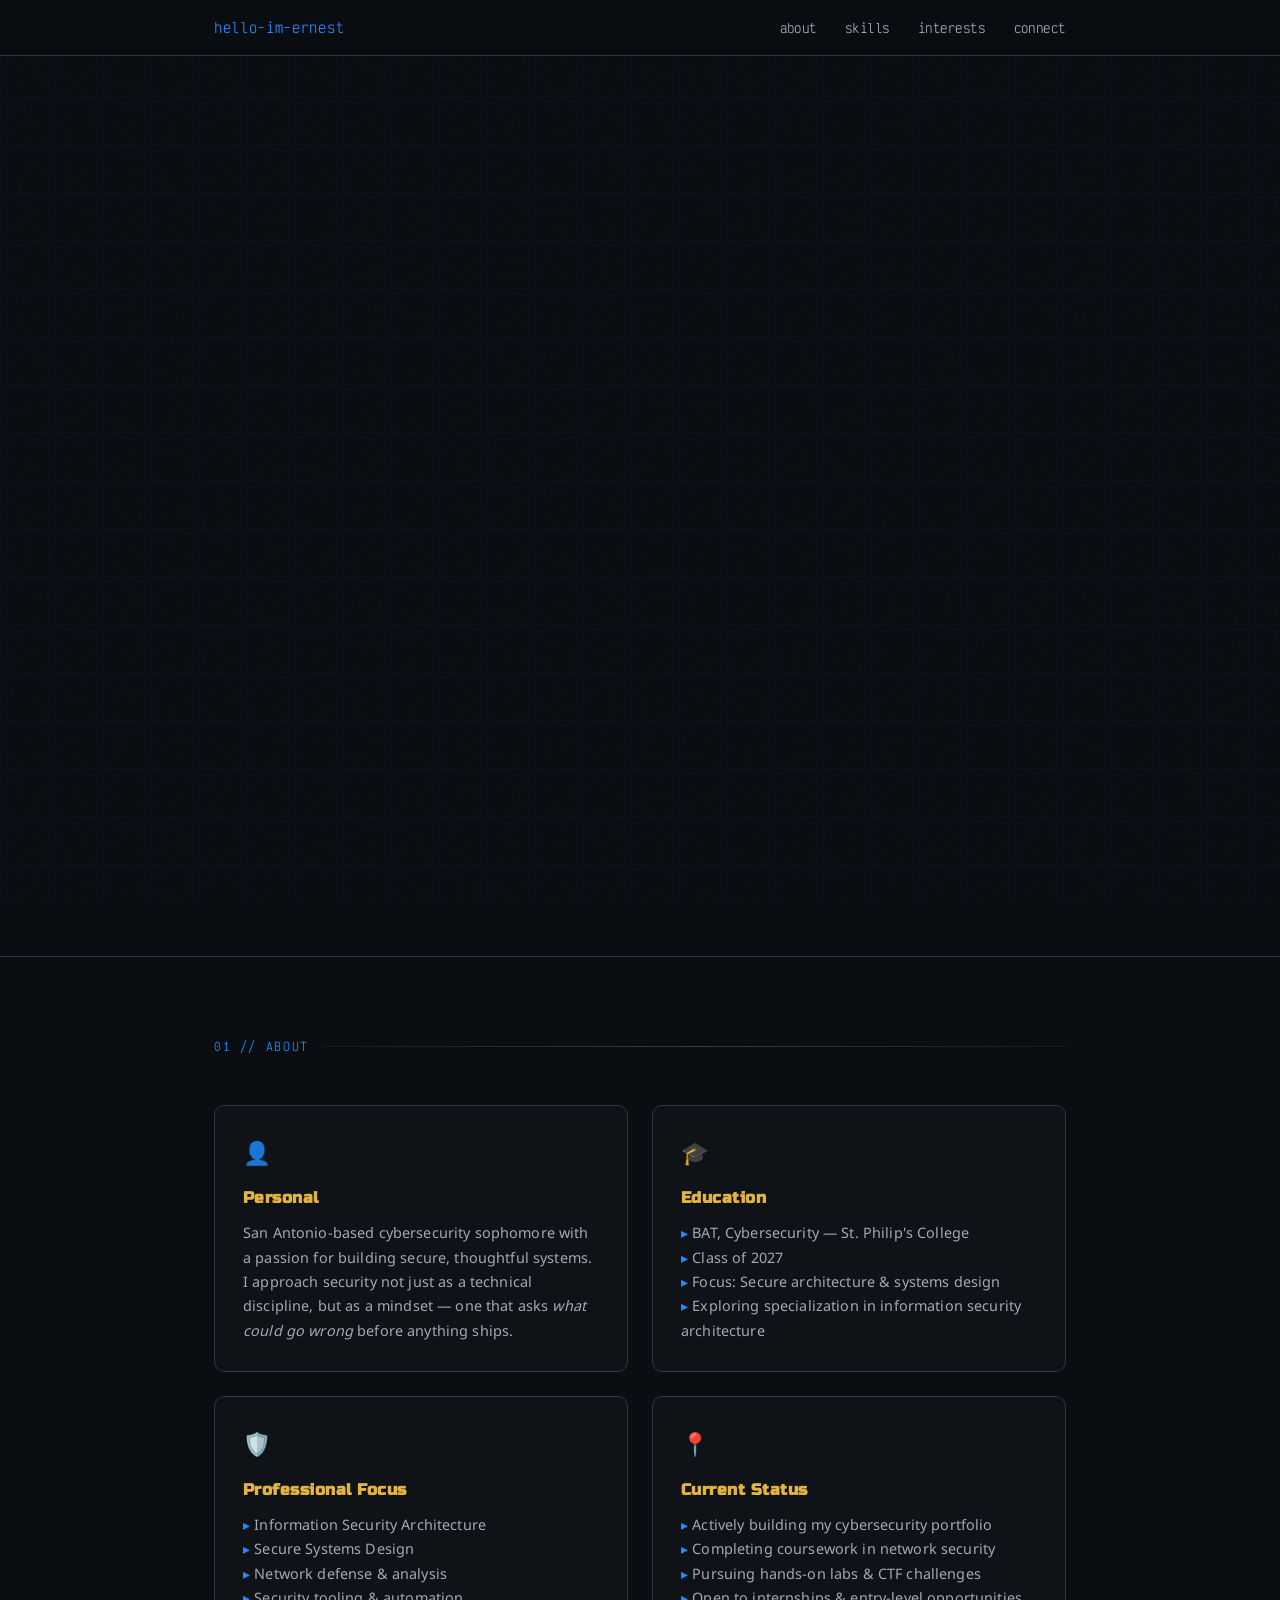
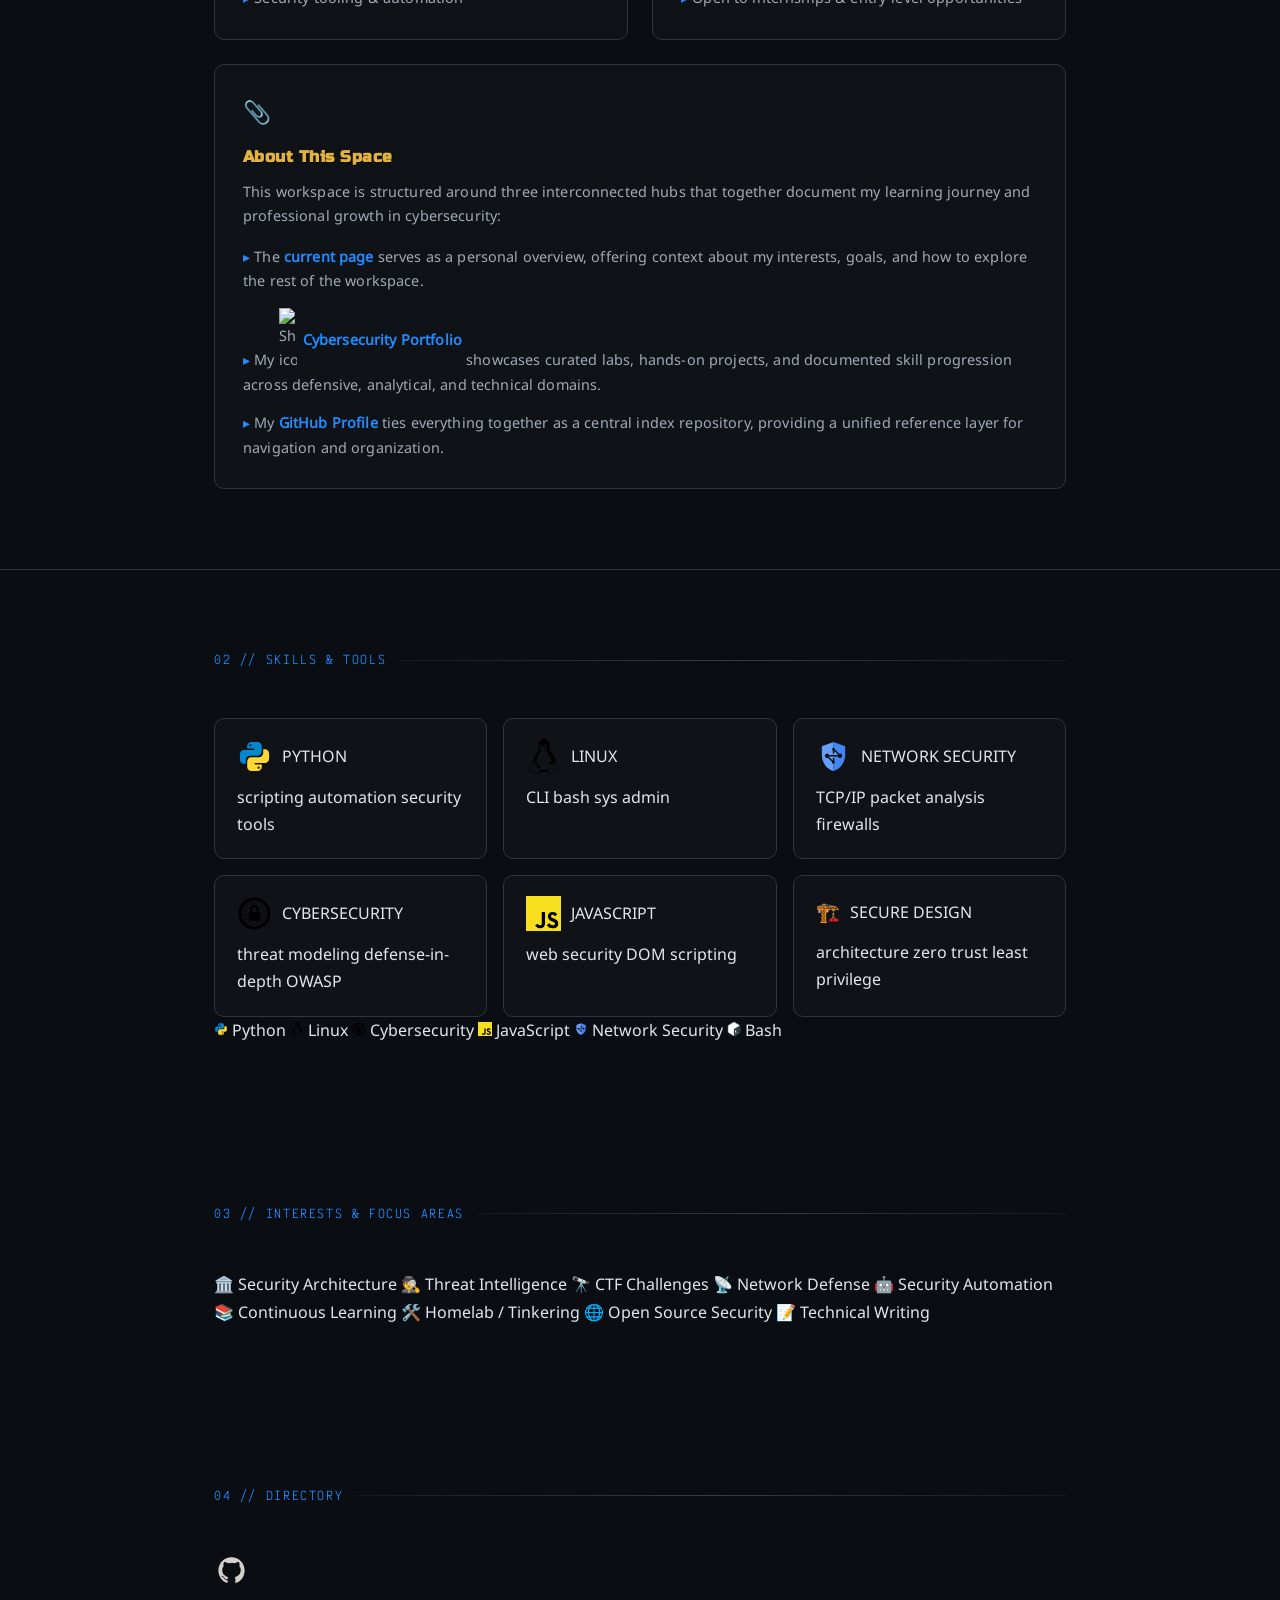
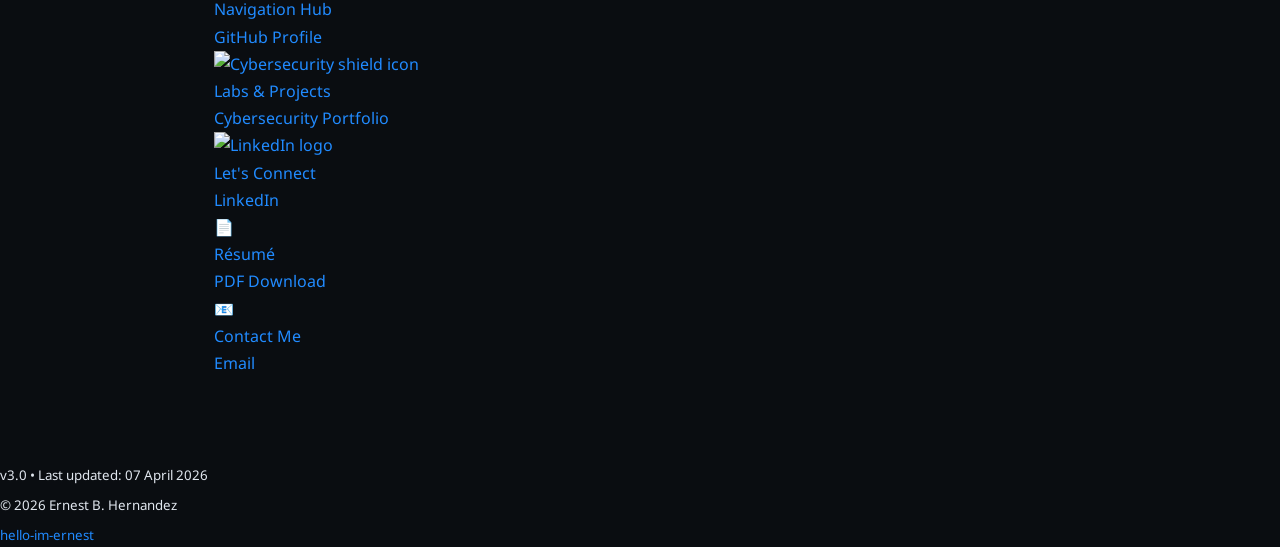
==== commit fcf7ba63: "Update index.html" ====
--- a/index.html
+++ b/index.html
@@ -54,7 +54,8 @@
             📄 View Résumé
           </a>
           <a href="https://github.com/hello-im-ernest" target="_blank" class="btn btn-ghost">
-            🐱 GitHub
+            <img src="./assets/github.svg" width="20" alt="GitHub logo" style="vertical-align: middle; margin-right: 4px;"> 
+            GitHub
           </a>
           <a href="https://linkedin.com/in/hello-im-ernest" target="_blank" class="btn btn-ghost">
             <img src="https://raw.githubusercontent.com/hello-im-ernest/hello-im-ernest/main/LI-In-Bug.png" width="20" alt="LinkedIn logo" style="vertical-align: middle; margin-right: 4px;">
@@ -160,7 +161,7 @@
       <div class="skills-grid">
         <div class="skill-card reveal">
           <div class="skill-card-head">
-            <img src="./assets/python.svg" class="skill-svg-icon" alt="Python">
+            <img src="./assets/python.svg" width="35" class="skill-svg-icon" alt="Python">
             <span class="skill-name">PYTHON</span>
           </div>
           <div class="skill-tags">
@@ -172,7 +173,7 @@
 
         <div class="skill-card reveal">
           <div class="skill-card-head">
-            <img src="./assets/linux.svg" class="skill-svg-icon" alt="Linux">
+            <img src="./assets/linux.svg" width="35" class="skill-svg-icon" alt="Linux">
             <span class="skill-name">LINUX</span>
           </div>
           <div class="skill-tags">
@@ -184,7 +185,7 @@
 
         <div class="skill-card reveal">
           <div class="skill-card-head">
-            <img src="./assets/network-security.svg" class="skill-svg-icon" alt="Network Security">
+            <img src="./assets/network-security.svg" width="35" class="skill-svg-icon" alt="Network Security">
             <span class="skill-name">NETWORK SECURITY</span>
           </div>
           <div class="skill-tags">
@@ -196,7 +197,7 @@
 
         <div class="skill-card reveal">
           <div class="skill-card-head">
-            <img src="./assets/cybersecurity-two-tone.svg" class="skill-svg-icon" alt="Cybersecurity">
+            <img src="./assets/cybersecurity-two-tone.svg" width="35" class="skill-svg-icon" alt="Cybersecurity">
             <span class="skill-name">CYBERSECURITY</span>
           </div>
           <div class="skill-tags">
@@ -208,7 +209,7 @@
 
         <div class="skill-card reveal">
           <div class="skill-card-head">
-            <img src="./assets/javascript.svg" class="skill-svg-icon" alt="JavaScript">
+            <img src="./assets/javascript.svg" width="35" class="skill-svg-icon" alt="JavaScript">
             <span class="skill-name">JAVASCRIPT</span>
           </div>
           <div class="skill-tags">
--- a/style.css
+++ b/style.css
@@ -378,6 +378,10 @@
 }
 .skill-icon {
   font-size: 1.2rem;
+.skill-svg-icon {     /* Styles the new SVG icons inside skill cards */
+  width: 24px;
+  height: 24px;
+  filter: brightness(1.2) saturate(0.8);    /* Gives the icons a slight 'cool' metallic tint */
 }
 .skill-name {
   font-family: var(--body);
@@ -548,14 +552,25 @@
   font-weight: 600;
   letter-spacing: .06em;
   text-transform: uppercase;
-  color: #fff;
-}
-.badge-python    { background: #3572A5; }
-.badge-linux     { background: #e8a202; color: #000; }
-.badge-cybersec  { background: #2563eb; }
-.badge-js        { background: #f0db4f; color: #000; }
-.badge-netsec    { background: #16a34a; }
-.badge-bash      { background: #1e293b; border: 1px solid var(--border); }
+  background: var(--surface-2); 
+  border: 1px solid var(--border);
+  color: var(--muted); 
+  transition: all 0.3s ease;
+}
+.gh-badge img {    /* Aligns icons within badges */
+  vertical-align: middle;
+  margin-right: 4px;
+}
+.gh-badge:hover img {
+  filter: brightness(1.2);
+  transform: scale(1.1);
+}  
+.badge-python:hover   { border-color: #3572A5; color: #fff; box-shadow: 0 0 12px rgba(53, 114, 165, 0.3); }
+.badge-linux:hover    { border-color: #e8a202; color: #fff; box-shadow: 0 0 12px rgba(232, 162, 2, 0.3); }
+.badge-cybersec:hover { border-color: var(--accent); color: #fff; box-shadow: 0 0 12px rgba(33, 139, 255, 0.3); }
+.badge-js:hover       { border-color: #f0db4f; color: #fff; box-shadow: 0 0 12px rgba(240, 219, 79, 0.3); }
+.badge-netsec:hover   { border-color: #16a34a; color: #fff; box-shadow: 0 0 12px rgba(22, 163, 74, 0.3); }
+.badge-bash:hover     { border-color: var(--muted); color: #fff; box-shadow: 0 0 12px rgba(161, 170, 181, 0.3); }
 
 /* ─── DIVIDER ────────────────────────────────────────── */
 .hex-divider {
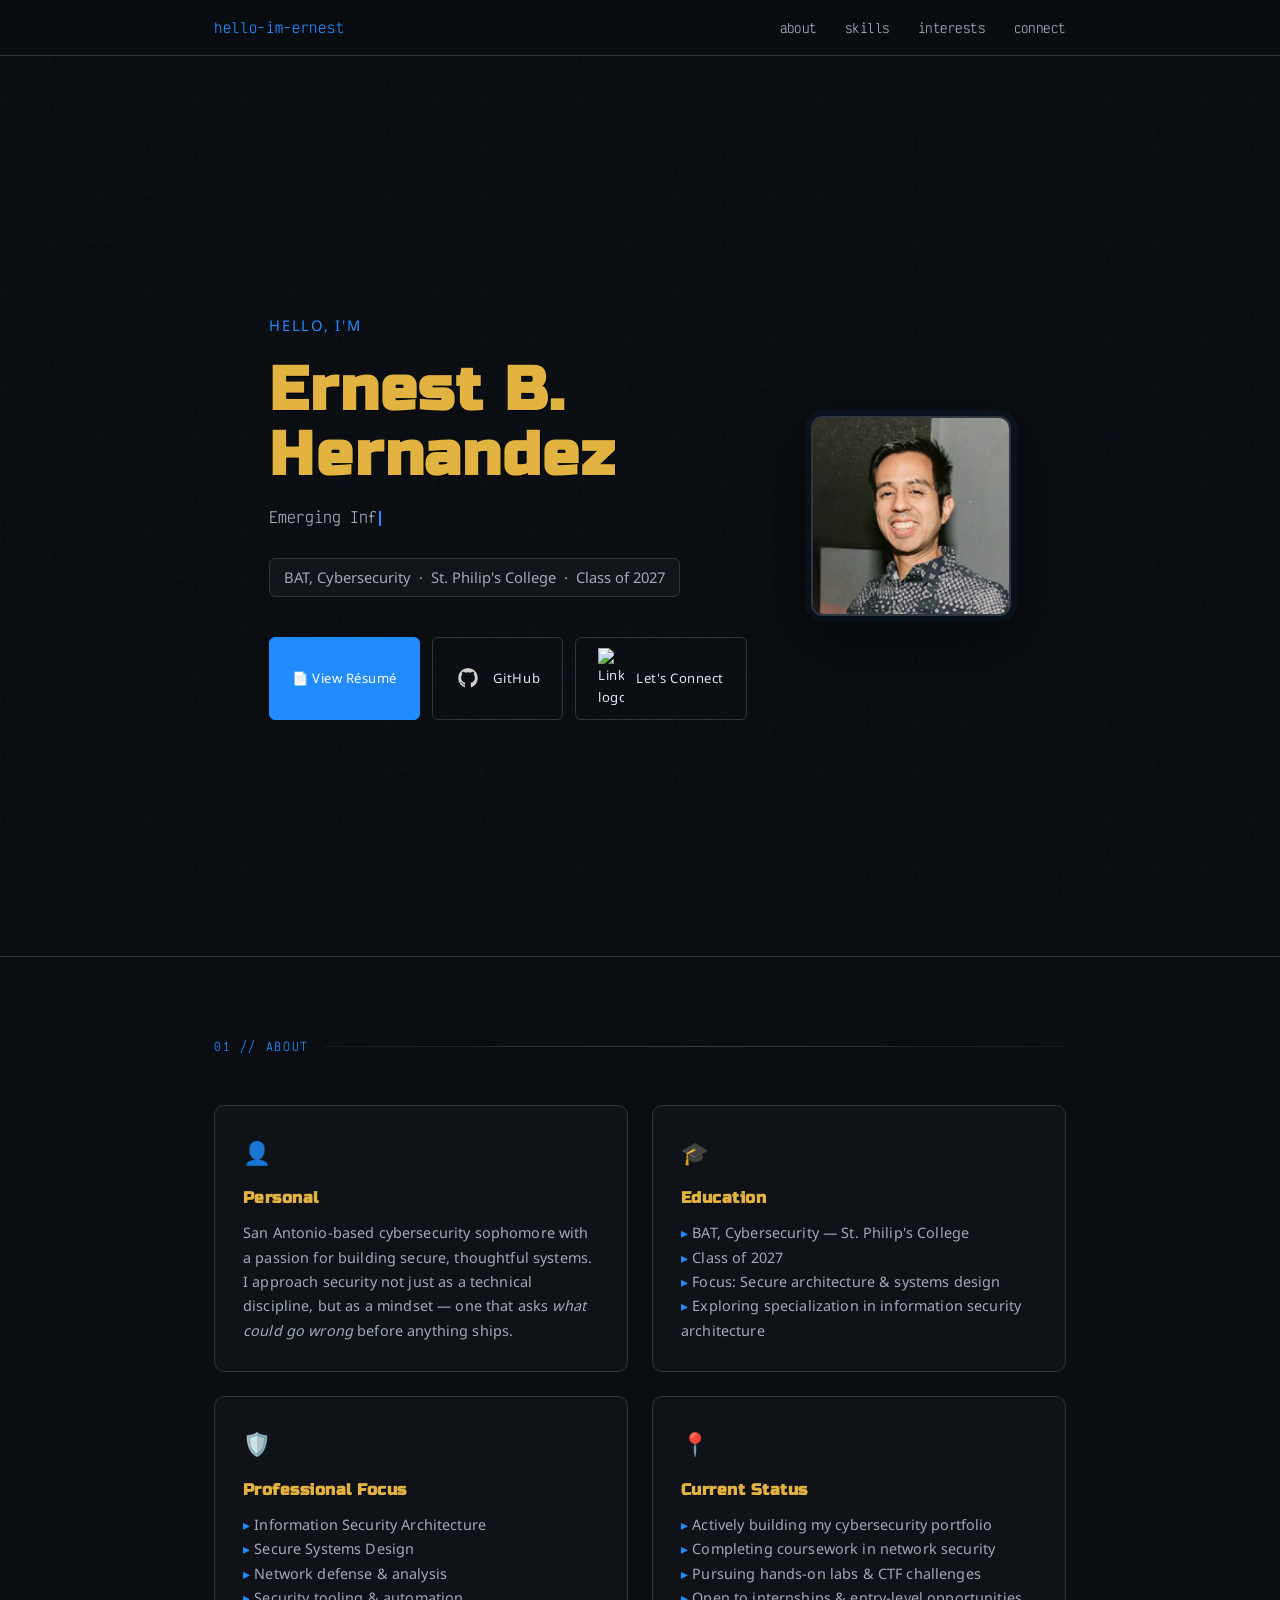
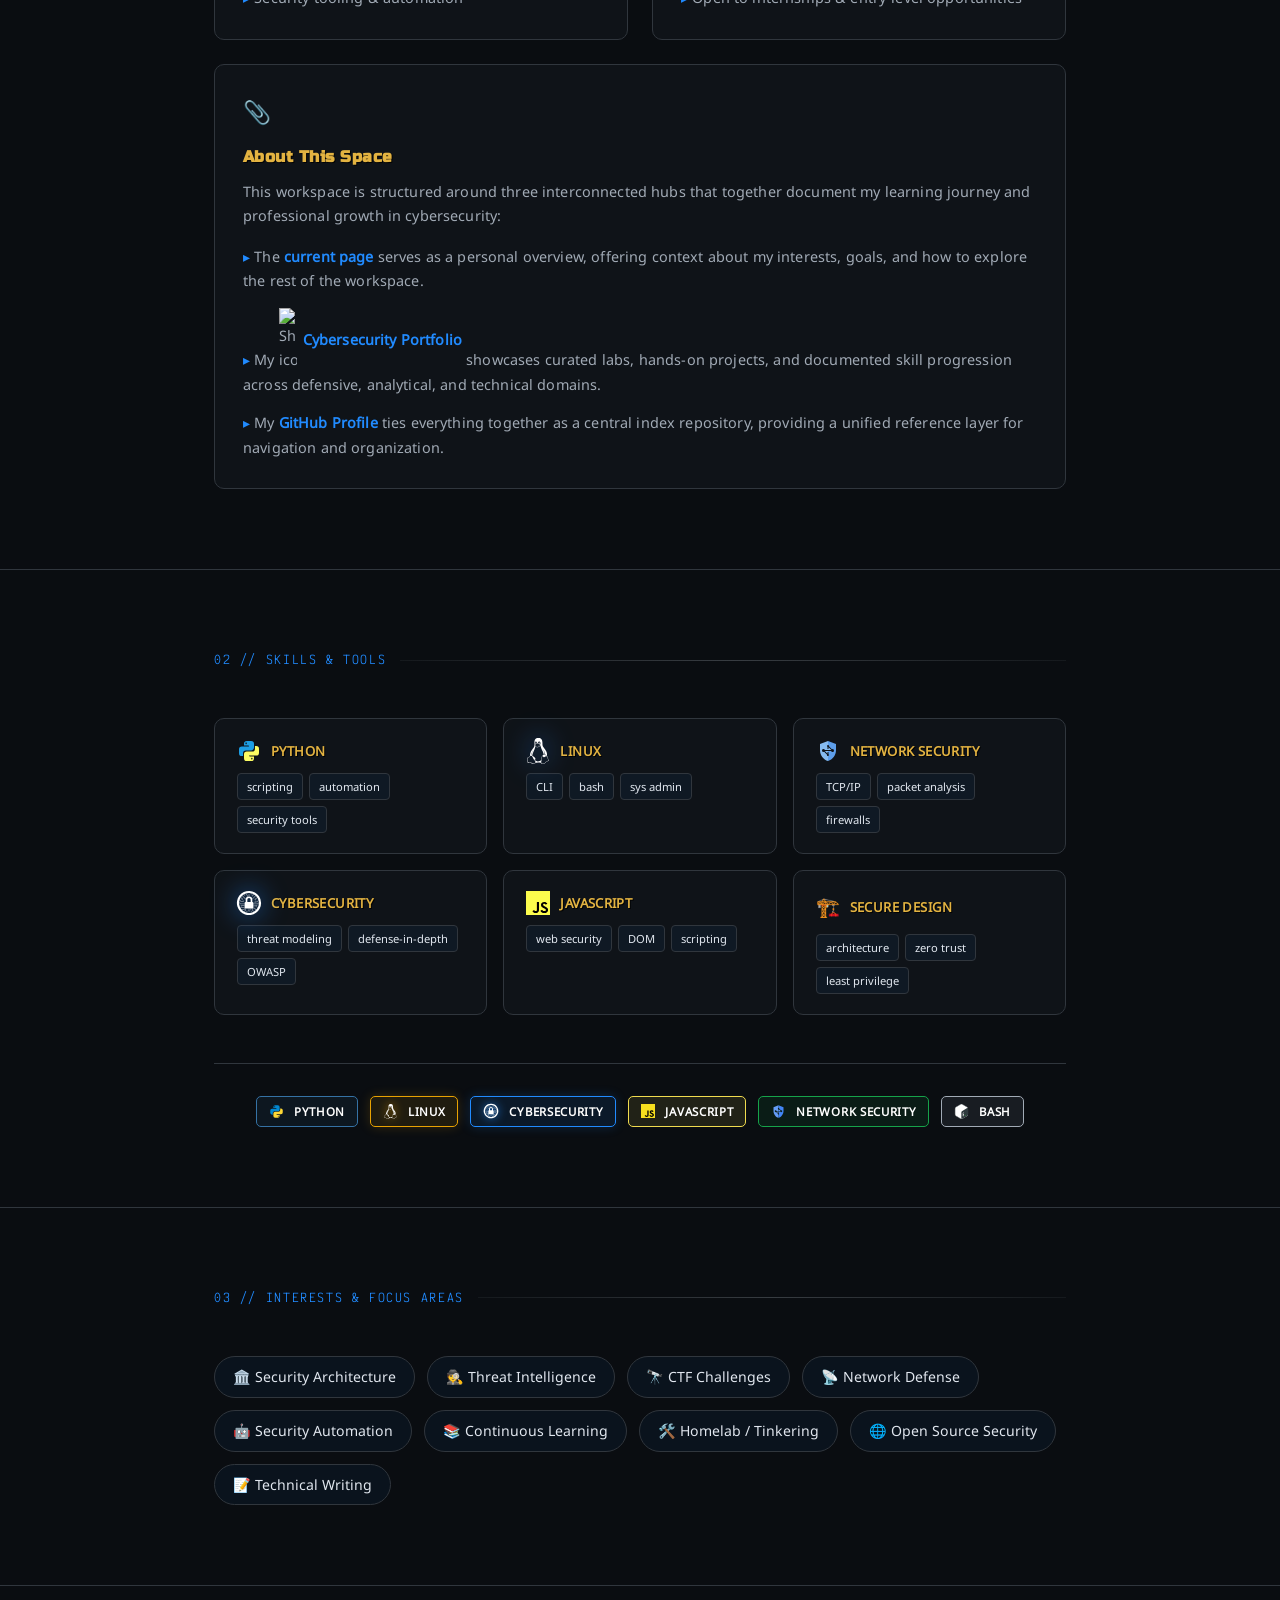
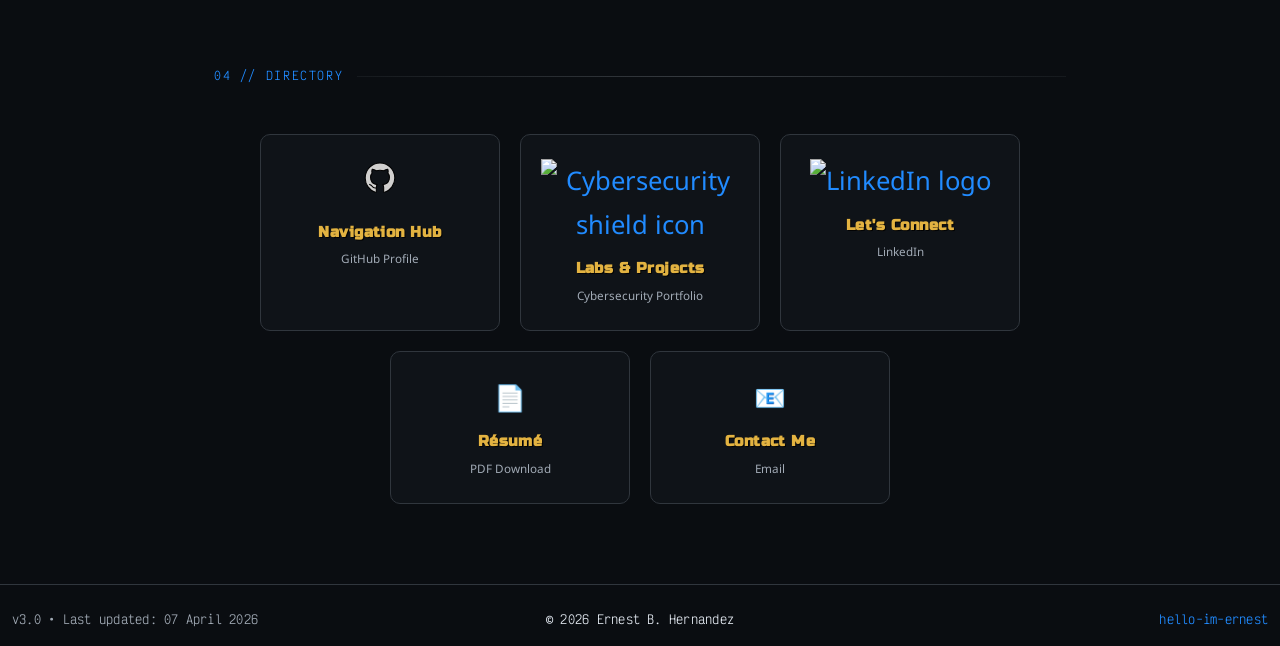
==== commit 141570e2: "Update index.html" ====
--- a/index.html
+++ b/index.html
@@ -54,7 +54,7 @@
             📄 View Résumé
           </a>
           <a href="https://github.com/hello-im-ernest" target="_blank" class="btn btn-ghost">
-            <img src="./assets/github.svg" width="20" alt="GitHub logo" style="vertical-align: middle; margin-right: 4px;"> 
+            <img src="./assets/github.svg" width="23" alt="GitHub logo" style="vertical-align: middle; margin-right: 4px;"> 
             GitHub
           </a>
           <a href="https://linkedin.com/in/hello-im-ernest" target="_blank" class="btn btn-ghost">
@@ -161,7 +161,7 @@
       <div class="skills-grid">
         <div class="skill-card reveal">
           <div class="skill-card-head">
-            <img src="./assets/python.svg" width="35" class="skill-svg-icon" alt="Python">
+            <img src="./assets/python.svg" width="38" class="skill-svg-icon" alt="Python">
             <span class="skill-name">PYTHON</span>
           </div>
           <div class="skill-tags">
@@ -173,7 +173,7 @@
 
         <div class="skill-card reveal">
           <div class="skill-card-head">
-            <img src="./assets/linux.svg" width="35" class="skill-svg-icon" alt="Linux">
+            <img src="./assets/linux.svg" width="38" class="skill-svg-icon" alt="Linux">
             <span class="skill-name">LINUX</span>
           </div>
           <div class="skill-tags">
@@ -185,7 +185,7 @@
 
         <div class="skill-card reveal">
           <div class="skill-card-head">
-            <img src="./assets/network-security.svg" width="35" class="skill-svg-icon" alt="Network Security">
+            <img src="./assets/network-security.svg" width="38" class="skill-svg-icon" alt="Network Security">
             <span class="skill-name">NETWORK SECURITY</span>
           </div>
           <div class="skill-tags">
@@ -197,7 +197,7 @@
 
         <div class="skill-card reveal">
           <div class="skill-card-head">
-            <img src="./assets/cybersecurity-two-tone.svg" width="35" class="skill-svg-icon" alt="Cybersecurity">
+            <img src="./assets/cybersecurity-two-tone.svg" width="40" class="skill-svg-icon" alt="Cybersecurity">
             <span class="skill-name">CYBERSECURITY</span>
           </div>
           <div class="skill-tags">
@@ -233,12 +233,12 @@
       </div>
 
       <div class="badge-strip reveal">
-        <span class="gh-badge badge-python"><img src="./assets/python.svg" width="14"> Python</span>
-        <span class="gh-badge badge-linux"><img src="./assets/linux.svg" width="14"> Linux</span>
-        <span class="gh-badge badge-cybersec"><img src="./assets/cybersecurity-two-tone.svg" width="14"> Cybersecurity</span>
+        <span class="gh-badge badge-python"><img src="./assets/python.svg" width="15"> Python</span>
+        <span class="gh-badge badge-linux"><img src="./assets/linux.svg" width="15"> Linux</span>
+        <span class="gh-badge badge-cybersec"><img src="./assets/cybersecurity-two-tone.svg" width="16"> Cybersecurity</span>
         <span class="gh-badge badge-js"><img src="./assets/javascript.svg" width="14"> JavaScript</span>
-        <span class="gh-badge badge-netsec"><img src="./assets/network-security.svg" width="14"> Network Security</span>
-        <span class="gh-badge badge-bash"><img src="./assets/bash-icon.svg" width="14"> Bash</span>
+        <span class="gh-badge badge-netsec"><img src="./assets/network-security.svg" width="15"> Network Security</span>
+        <span class="gh-badge badge-bash"><img src="./assets/bash-icon.svg" width="15"> Bash</span>
       </div>
     </div>
   </section>
@@ -273,7 +273,7 @@
 
         <a href="https://github.com/hello-im-ernest" target="_blank" class="dir-card">
           <div class="dir-icon">
-            <img src="./assets/github.svg" width="35" alt="GitHub">
+            <img src="./assets/github.svg" width="38" alt="GitHub">
           </div>
           <div class="dir-title">Navigation Hub</div>
           <div class="dir-sub">GitHub Profile</div>
@@ -281,7 +281,7 @@
 
         <a href="https://hello-im-ernest.github.io/earnest-bits-n-bytes/" target="_blank" class="dir-card">
           <div class="dir-icon">
-            <img src="https://raw.githubusercontent.com/hello-im-ernest/hello-im-ernest/main/security.png" width="35" alt="Cybersecurity shield icon">
+            <img src="https://raw.githubusercontent.com/hello-im-ernest/hello-im-ernest/main/security.png" width="36" alt="Cybersecurity shield icon">
           </div>
           <div class="dir-title">Labs &amp; Projects</div>
           <div class="dir-sub">Cybersecurity Portfolio</div>
--- a/style.css
+++ b/style.css
@@ -145,7 +145,7 @@
 }
 .hero-label {
   font-family: var(--body);
-  font-size: .78rem;
+  font-size: .92rem;
   color: var(--accent); /* Unified Blue */
   letter-spacing: .12em;
   text-transform: uppercase;
@@ -191,7 +191,7 @@
   border-radius: 6px;
   padding: 6px 14px;
   font-family: var(--body);
-  font-size: .78rem;
+  font-size: .92rem;
   color: var(--muted);
   margin-bottom: 40px;
   opacity: 0;
@@ -241,6 +241,16 @@
   color: var(--text); /* Wording stays white/default instead of blue */
   box-shadow: 0 0 12px rgba(33,139,255,.15);
   transform: translateY(-4px) !important;
+}
+.btn-ghost img {
+  width: 26px !important; /* Bumped from 20px */
+  margin-right: 8px;
+  vertical-align: middle;
+  transition: transform 0.2s ease;
+}
+
+.btn-ghost:hover img {
+  transform: scale(1.1); /* Adds a little "pop" on hover */
 }
 
 /* ─── HEADSHOT ────────────────────────────────────────── */
@@ -370,6 +380,11 @@
   transition: transform .2s ease-out; /* Bypasses reveal drag */
   text-decoration: none !important;
 }
+img[alt="Linux"],
+img[alt="Cybersecurity"] {
+  transform: scale(1.1);
+  filter: invert(1) brightness(2.2) drop-shadow(0 0 15px var(--accent)) !important;
+}  
 .skill-card-head {
   display: flex;
   align-items: center;
@@ -378,10 +393,16 @@
 }
 .skill-icon {
   font-size: 1.2rem;
+}  
 .skill-svg-icon {     /* Styles the new SVG icons inside skill cards */
   width: 24px;
   height: 24px;
   filter: brightness(1.2) saturate(0.8);    /* Gives the icons a slight 'cool' metallic tint */
+}
+img[alt="Linux"], 
+img[alt="Cybersecurity"] {
+  filter: invert(1) brightness(2.0) drop-shadow(0 0 12px var(--accent)) !important;
+  transition: filter 0.3s ease, transform 0.3s ease;
 }
 .skill-name {
   font-family: var(--body);
@@ -565,12 +586,25 @@
   filter: brightness(1.2);
   transform: scale(1.1);
 }  
-.badge-python:hover   { border-color: #3572A5; color: #fff; box-shadow: 0 0 12px rgba(53, 114, 165, 0.3); }
-.badge-linux:hover    { border-color: #e8a202; color: #fff; box-shadow: 0 0 12px rgba(232, 162, 2, 0.3); }
-.badge-cybersec:hover { border-color: var(--accent); color: #fff; box-shadow: 0 0 12px rgba(33, 139, 255, 0.3); }
-.badge-js:hover       { border-color: #f0db4f; color: #fff; box-shadow: 0 0 12px rgba(240, 219, 79, 0.3); }
-.badge-netsec:hover   { border-color: #16a34a; color: #fff; box-shadow: 0 0 12px rgba(22, 163, 74, 0.3); }
-.badge-bash:hover     { border-color: var(--muted); color: #fff; box-shadow: 0 0 12px rgba(161, 170, 181, 0.3); }
+
+.badge-python   { border-color: #3572A5; color: #fff; background: rgba(53, 114, 165, 0.1); }
+.badge-linux    { border-color: #e8a202; color: #fff; background: rgba(232, 162, 2, 0.1); }
+.badge-cybersec { border-color: var(--accent); color: #fff; background: rgba(33, 139, 255, 0.1); }
+.badge-js       { border-color: #f0db4f; color: #fff; background: rgba(240, 219, 79, 0.1); }
+.badge-netsec   { border-color: #16a34a; color: #fff; background: rgba(22, 163, 74, 0.1); }
+.badge-bash     { border-color: var(--muted); color: #fff; background: rgba(161, 170, 181, 0.1); }
+.badge-linux img {
+  filter: invert(1) brightness(2.0) drop-shadow(0 0 5px #e8a202) !important;
+}
+.badge-linux {
+  box-shadow: 0 0 12px rgba(232, 162, 2, 0.2);
+}
+.badge-cybersec img {
+  filter: invert(1) brightness(2.0) drop-shadow(0 0 5px var(--accent)) !important;
+}
+.badge-cybersec {
+  box-shadow: 0 0 12px rgba(33, 139, 255, 0.2);
+}
 
 /* ─── DIVIDER ────────────────────────────────────────── */
 .hex-divider {
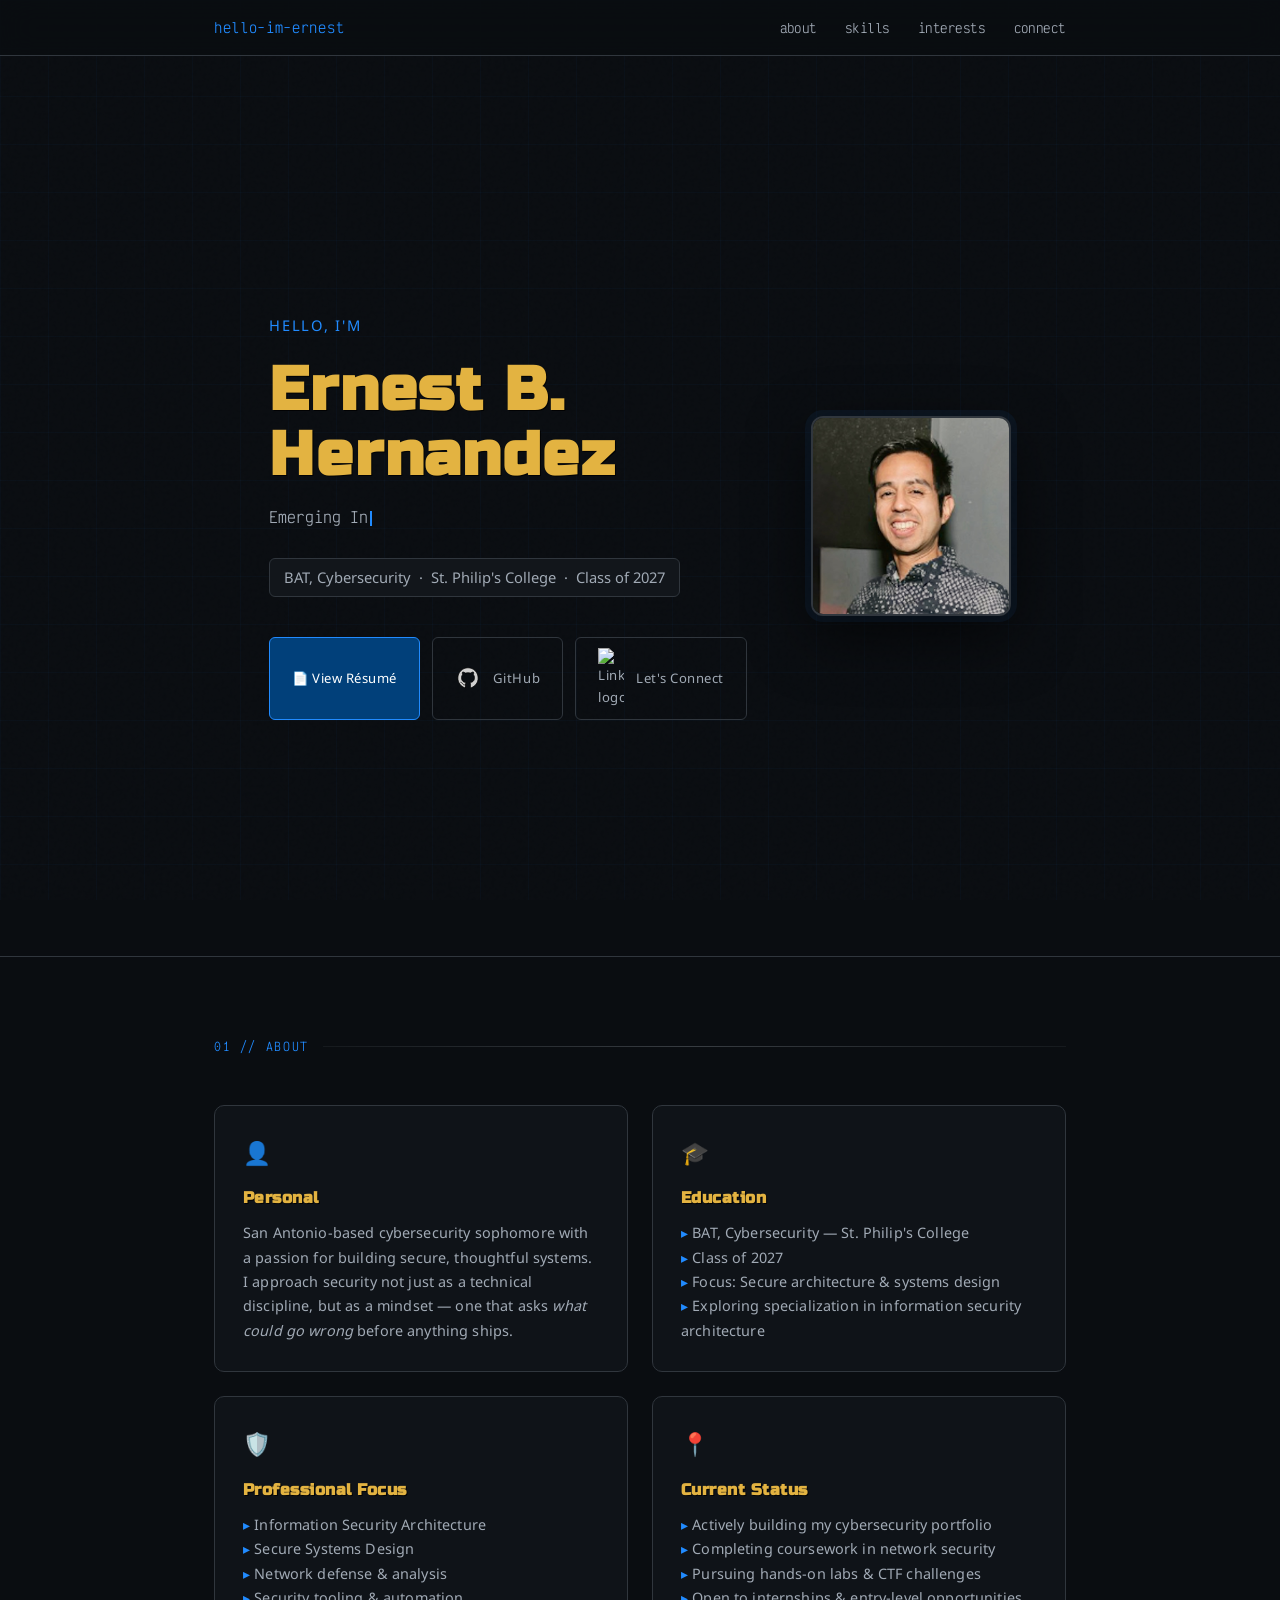
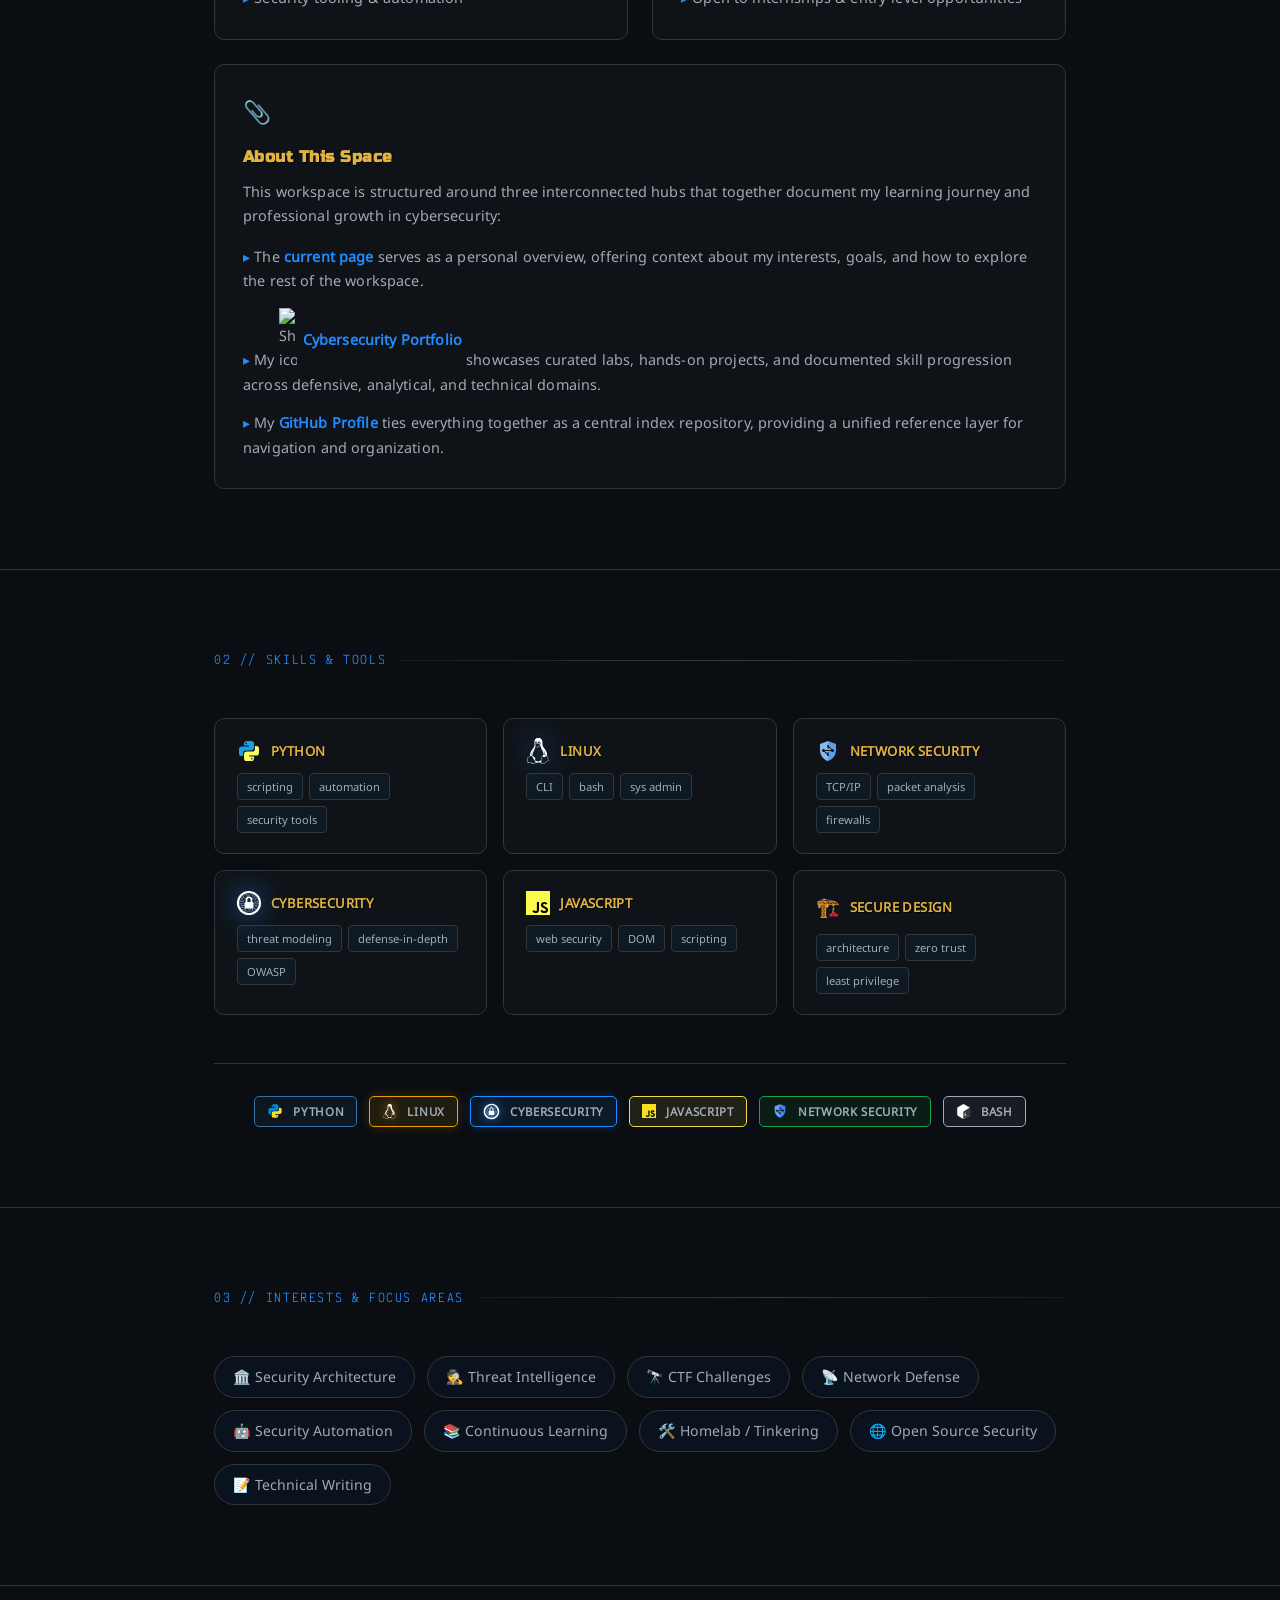
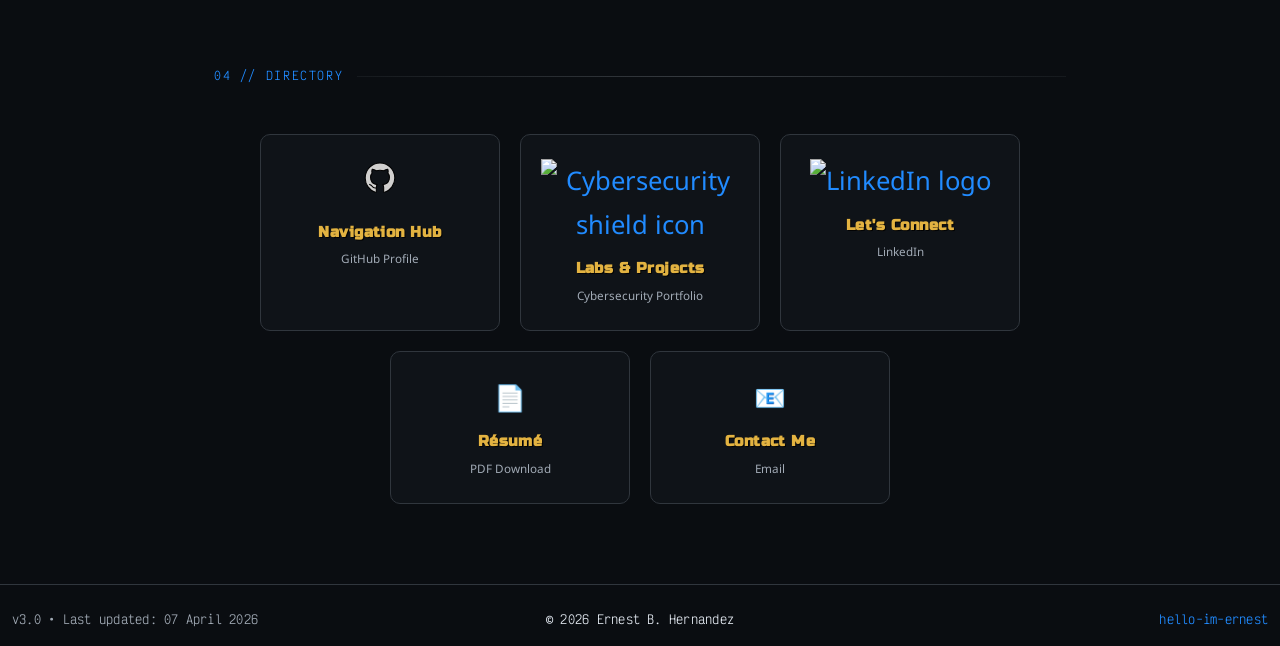
==== commit a083a535: "Update index.html" ====
--- a/index.html
+++ b/index.html
@@ -233,11 +233,11 @@
       </div>
 
       <div class="badge-strip reveal">
-        <span class="gh-badge badge-python"><img src="./assets/python.svg" width="15"> Python</span>
+        <span class="gh-badge badge-python"><img src="./assets/python.svg" width="16"> Python</span>
         <span class="gh-badge badge-linux"><img src="./assets/linux.svg" width="15"> Linux</span>
-        <span class="gh-badge badge-cybersec"><img src="./assets/cybersecurity-two-tone.svg" width="16"> Cybersecurity</span>
+        <span class="gh-badge badge-cybersec"><img src="./assets/cybersecurity-two-tone.svg" width="17"> Cybersecurity</span>
         <span class="gh-badge badge-js"><img src="./assets/javascript.svg" width="14"> JavaScript</span>
-        <span class="gh-badge badge-netsec"><img src="./assets/network-security.svg" width="15"> Network Security</span>
+        <span class="gh-badge badge-netsec"><img src="./assets/network-security.svg" width="16"> Network Security</span>
         <span class="gh-badge badge-bash"><img src="./assets/bash-icon.svg" width="15"> Bash</span>
       </div>
     </div>
--- a/style.css
+++ b/style.css
@@ -36,7 +36,7 @@
   --text:        #e1e7ef; /* Polished Chrome (Bright, crisp, metallic) */
   --muted:       #a1aab5; /* Light Steel (Highly readable mid-tone) */
   --accent:      #218bff;
-  --accent-2:    #3fb950;
+  --accent-2:    #01407a;
   --accent-3:    #e3b341; /* Keeping your vibrant gold from the screenshot */
   --accent-4:    #ff7b72;
   --mono:        'Victor Mono';
@@ -221,24 +221,24 @@
   transform: translateY(-4px) !important;
 }
 .btn-primary {
-  background: var(--accent);
+  background: var(--accent-2);
   color: #fff;
   border: 1px solid var(--accent);
 }
 .btn-primary:hover {
-  background: var(--accent);
+  background: var(--accent-2);
   box-shadow: 0 0 18px rgba(33,139,255,.4);
   filter: brightness(1.1);
   border-color: var(--accent); /* Added for prominent blue border */
 }
 .btn-ghost {
   background: transparent;
-  color: var(--text);
+  color: var(--muted);
   border: 1px solid var(--border);
 }
 .btn-ghost:hover {
   border-color: var(--accent);
-  color: var(--text); /* Wording stays white/default instead of blue */
+  color: var(--muted); /* Wording stays white/default instead of blue */
   box-shadow: 0 0 12px rgba(33,139,255,.15);
   transform: translateY(-4px) !important;
 }
@@ -424,7 +424,7 @@
   border-radius: 4px;
   background: rgba(33, 139, 255, 0.05); /* Very faint blue tint */
   border: 1px solid var(--border);
-  color: var(--text); /* Polished Chrome for readability */
+  color: var(--muted);
   font-weight: 500;
 }
 
@@ -444,7 +444,7 @@
   border-radius: 30px;
   padding: 8px 18px;
   font-size: .88rem;
-  color: var(--text); /* Polished Chrome for readability */
+  color: var(--muted);
   font-weight: 500;
   transition: border-color 0.2s, box-shadow 0.2s, transform 0.2s;
 }
@@ -587,12 +587,12 @@
   transform: scale(1.1);
 }  
 
-.badge-python   { border-color: #3572A5; color: #fff; background: rgba(53, 114, 165, 0.1); }
-.badge-linux    { border-color: #e8a202; color: #fff; background: rgba(232, 162, 2, 0.1); }
-.badge-cybersec { border-color: var(--accent); color: #fff; background: rgba(33, 139, 255, 0.1); }
-.badge-js       { border-color: #f0db4f; color: #fff; background: rgba(240, 219, 79, 0.1); }
-.badge-netsec   { border-color: #16a34a; color: #fff; background: rgba(22, 163, 74, 0.1); }
-.badge-bash     { border-color: var(--muted); color: #fff; background: rgba(161, 170, 181, 0.1); }
+.badge-python   { border-color: #3572A5; color: var(--muted); background: rgba(53, 114, 165, 0.1); }
+.badge-linux    { border-color: #e8a202; color: var(--muted); background: rgba(232, 162, 2, 0.1); }
+.badge-cybersec { border-color: var(--accent); color: var(--muted); background: rgba(33, 139, 255, 0.1); }
+.badge-js       { border-color: #f0db4f; color: var(--muted); background: rgba(240, 219, 79, 0.1); }
+.badge-netsec   { border-color: #16a34a; color: var(--muted); background: rgba(22, 163, 74, 0.1); }
+.badge-bash     { border-color: var(--muted); color: var(--muted); background: rgba(161, 170, 181, 0.1); }
 .badge-linux img {
   filter: invert(1) brightness(2.0) drop-shadow(0 0 5px #e8a202) !important;
 }
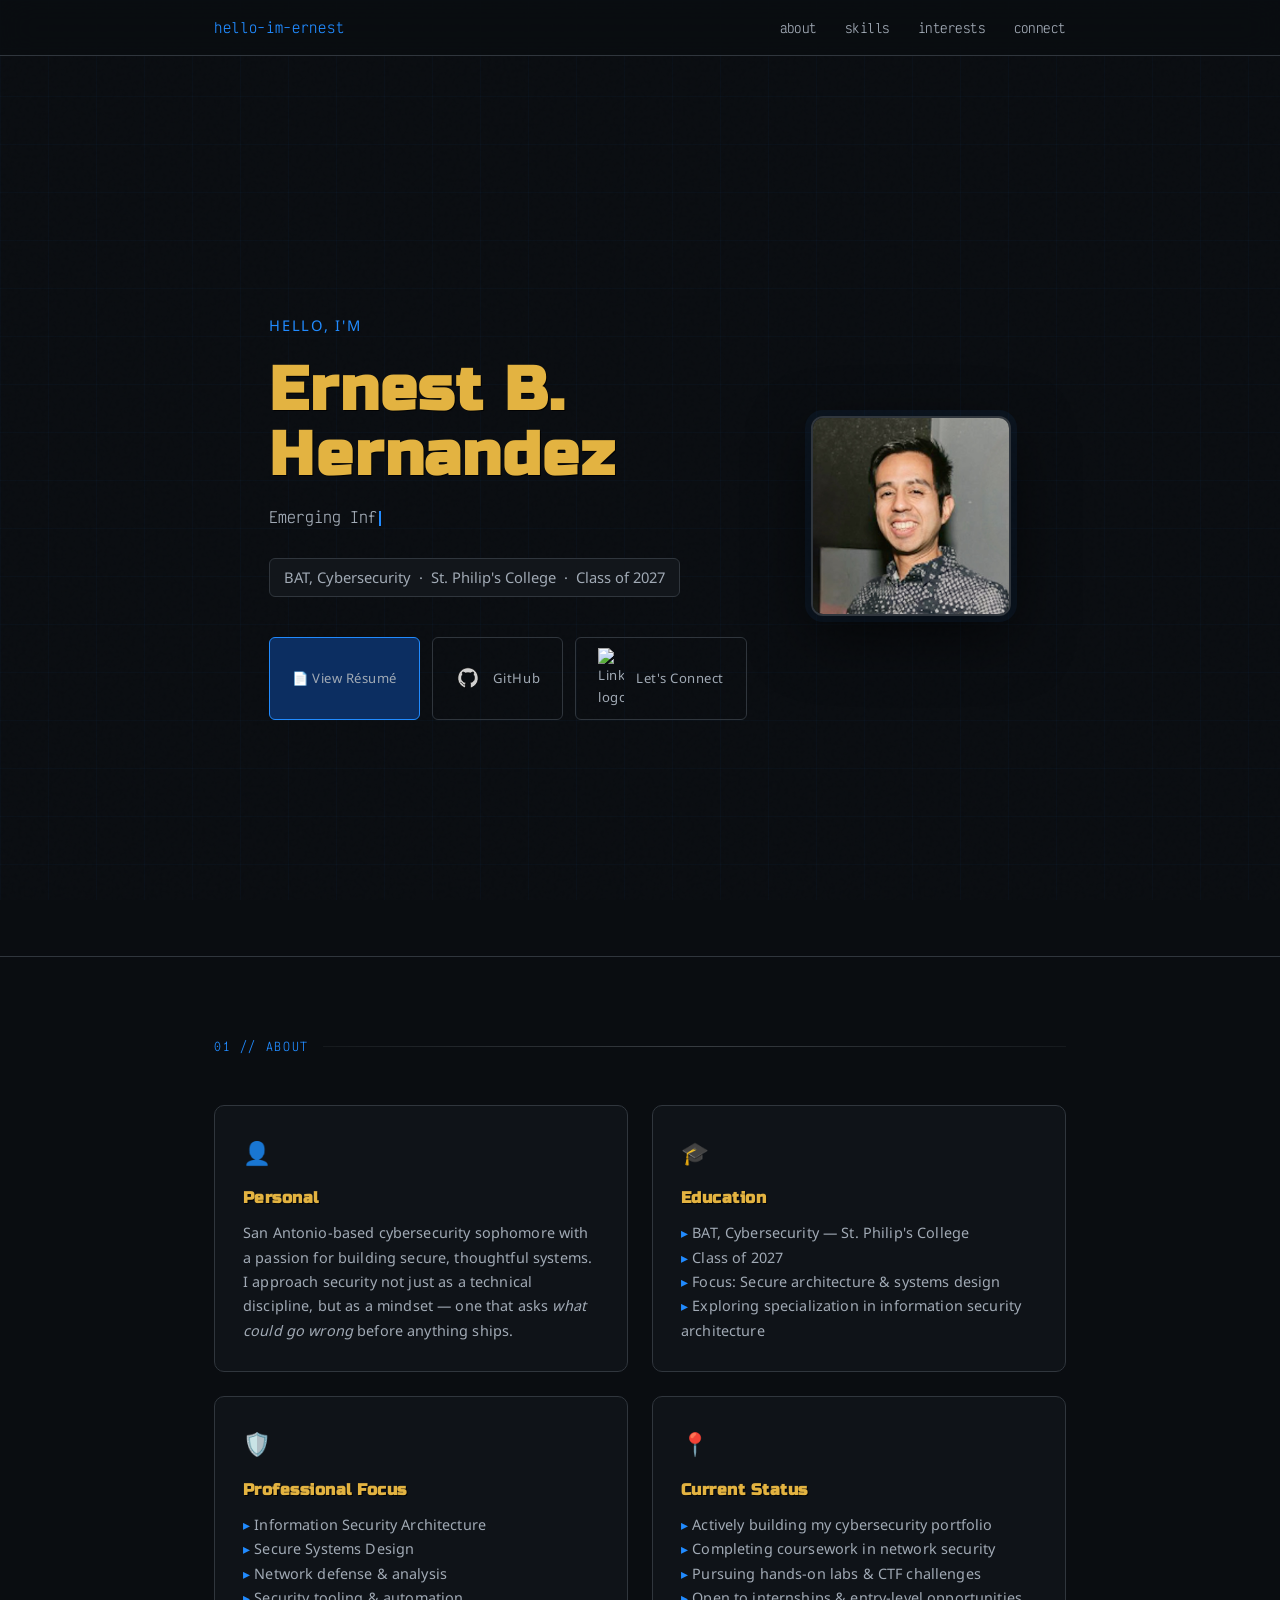
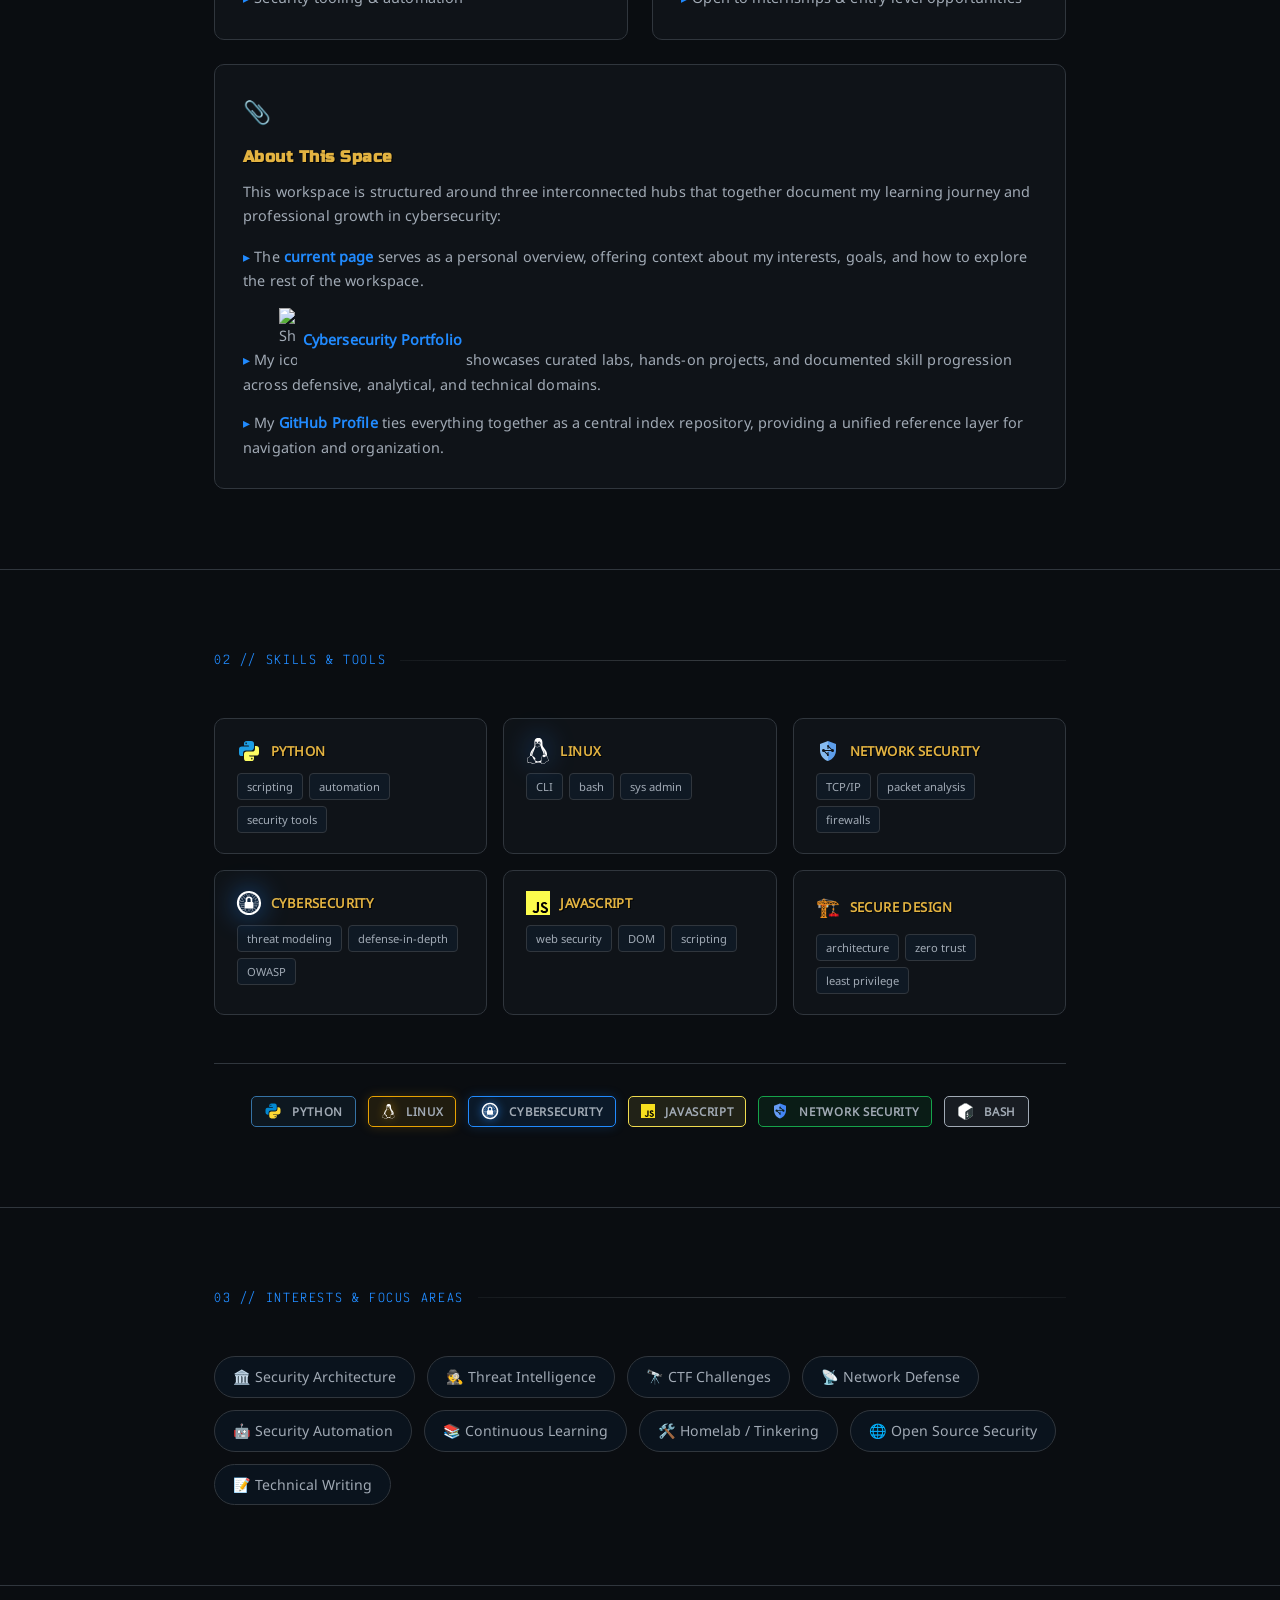
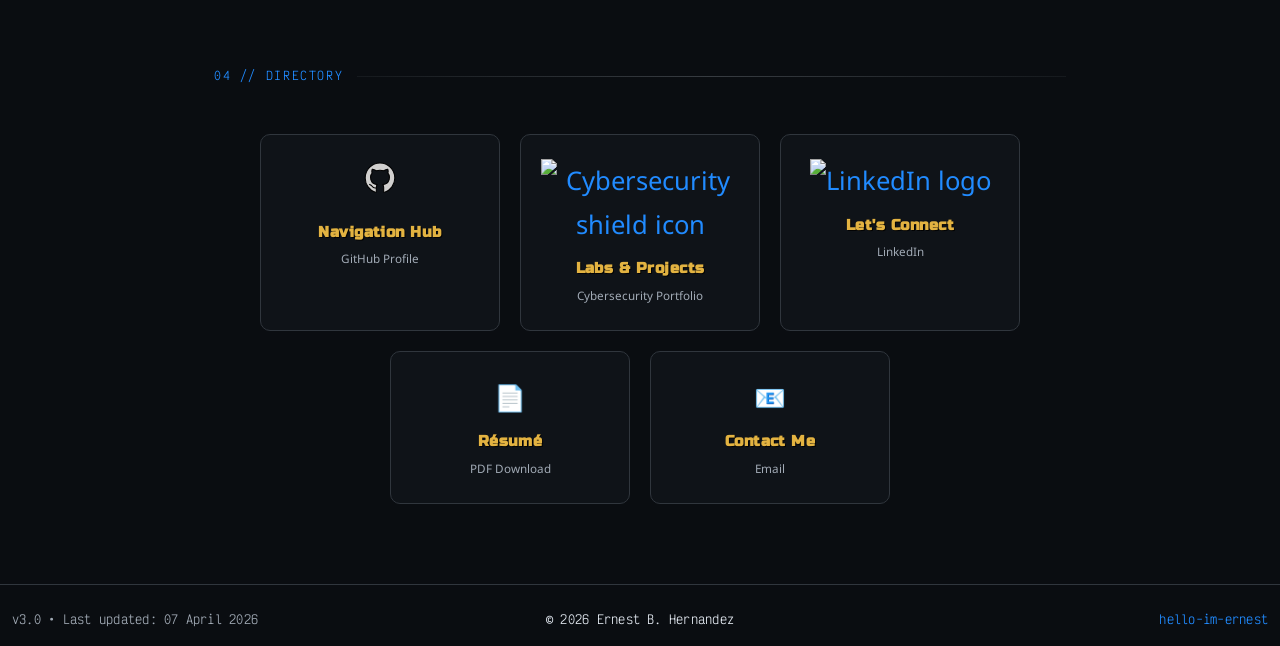
==== commit 9df7bcc8: "Update index.html" ====
--- a/index.html
+++ b/index.html
@@ -233,12 +233,12 @@
       </div>
 
       <div class="badge-strip reveal">
-        <span class="gh-badge badge-python"><img src="./assets/python.svg" width="16"> Python</span>
+        <span class="gh-badge badge-python"><img src="./assets/python.svg" width="18"> Python</span>
         <span class="gh-badge badge-linux"><img src="./assets/linux.svg" width="15"> Linux</span>
-        <span class="gh-badge badge-cybersec"><img src="./assets/cybersecurity-two-tone.svg" width="17"> Cybersecurity</span>
+        <span class="gh-badge badge-cybersec"><img src="./assets/cybersecurity-two-tone.svg" width="18"> Cybersecurity</span>
         <span class="gh-badge badge-js"><img src="./assets/javascript.svg" width="14"> JavaScript</span>
-        <span class="gh-badge badge-netsec"><img src="./assets/network-security.svg" width="16"> Network Security</span>
-        <span class="gh-badge badge-bash"><img src="./assets/bash-icon.svg" width="15"> Bash</span>
+        <span class="gh-badge badge-netsec"><img src="./assets/network-security.svg" width="18"> Network Security</span>
+        <span class="gh-badge badge-bash"><img src="./assets/bash-icon.svg" width="17"> Bash</span>
       </div>
     </div>
   </section>
--- a/style.css
+++ b/style.css
@@ -36,7 +36,7 @@
   --text:        #e1e7ef; /* Polished Chrome (Bright, crisp, metallic) */
   --muted:       #a1aab5; /* Light Steel (Highly readable mid-tone) */
   --accent:      #218bff;
-  --accent-2:    #01407a;
+  --accent-2:    #0c2e61;
   --accent-3:    #e3b341; /* Keeping your vibrant gold from the screenshot */
   --accent-4:    #ff7b72;
   --mono:        'Victor Mono';
@@ -222,7 +222,7 @@
 }
 .btn-primary {
   background: var(--accent-2);
-  color: #fff;
+  color: var(--muted);
   border: 1px solid var(--accent);
 }
 .btn-primary:hover {
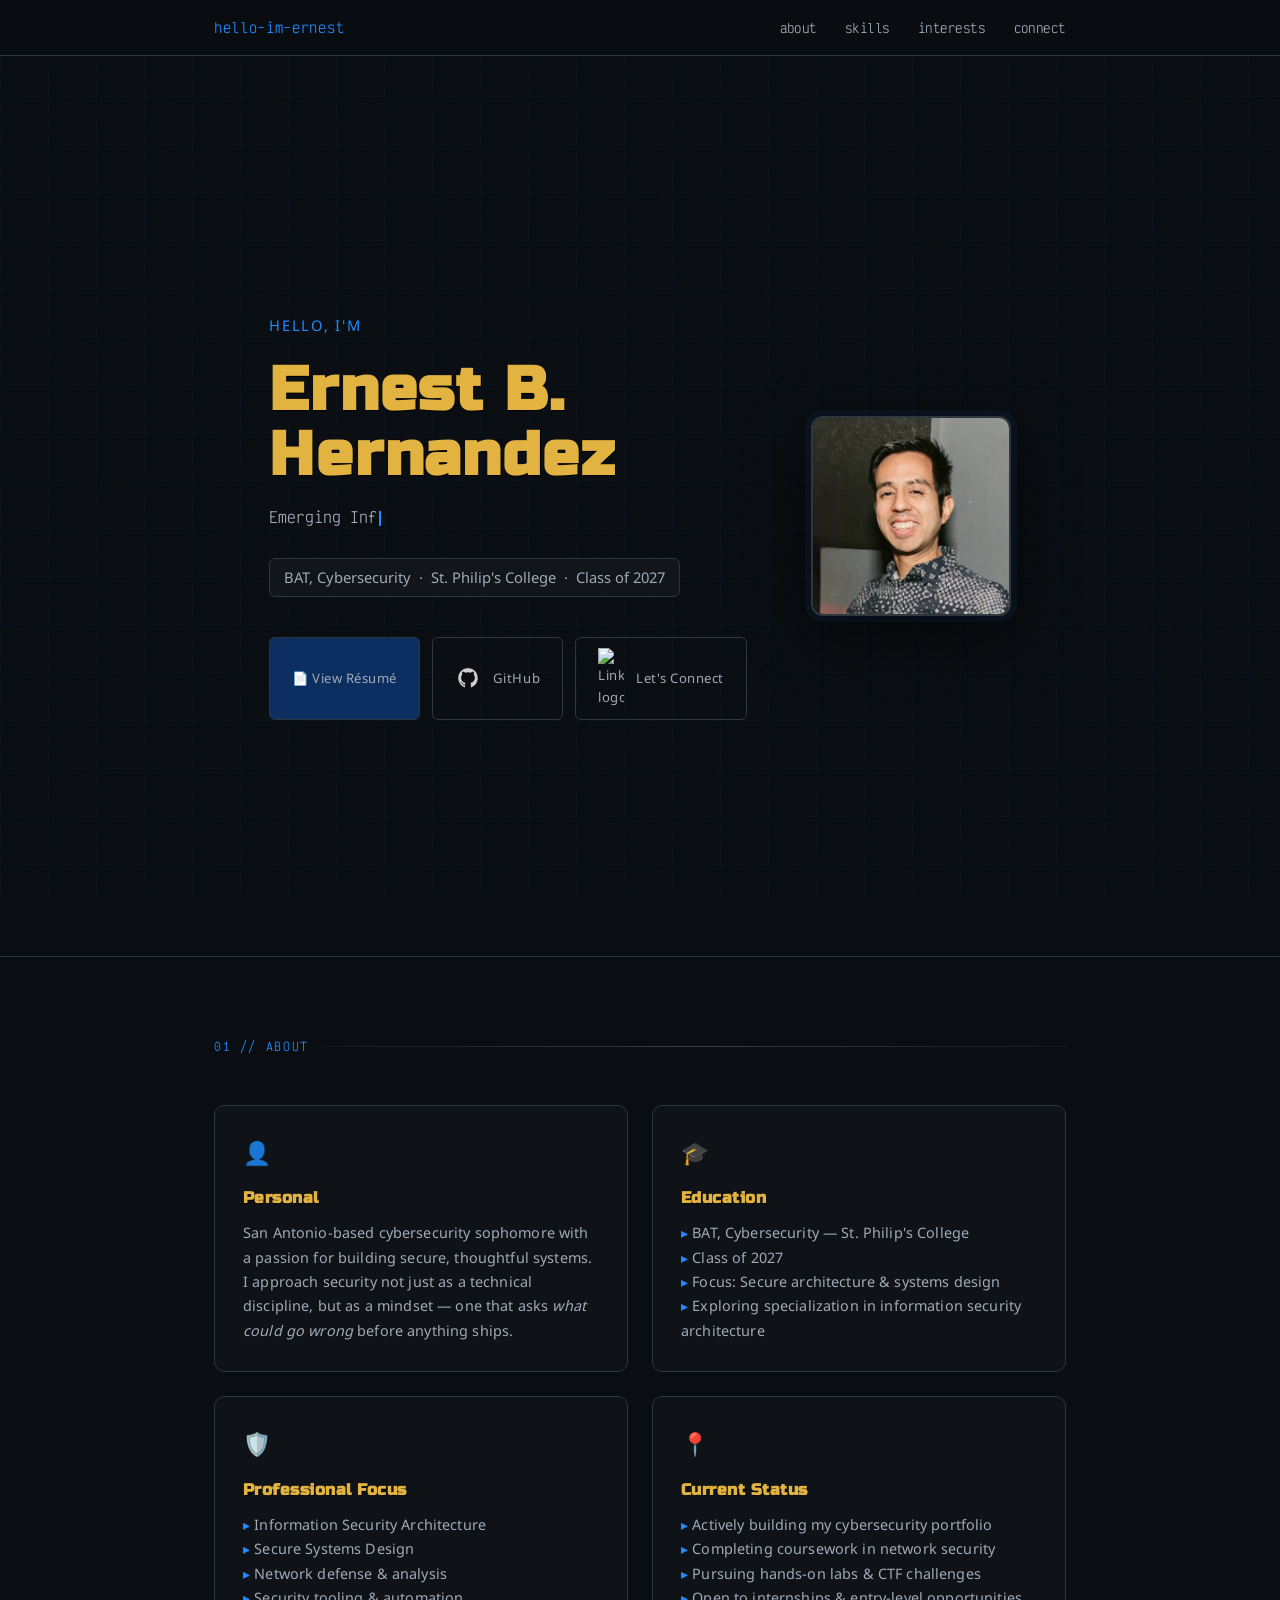
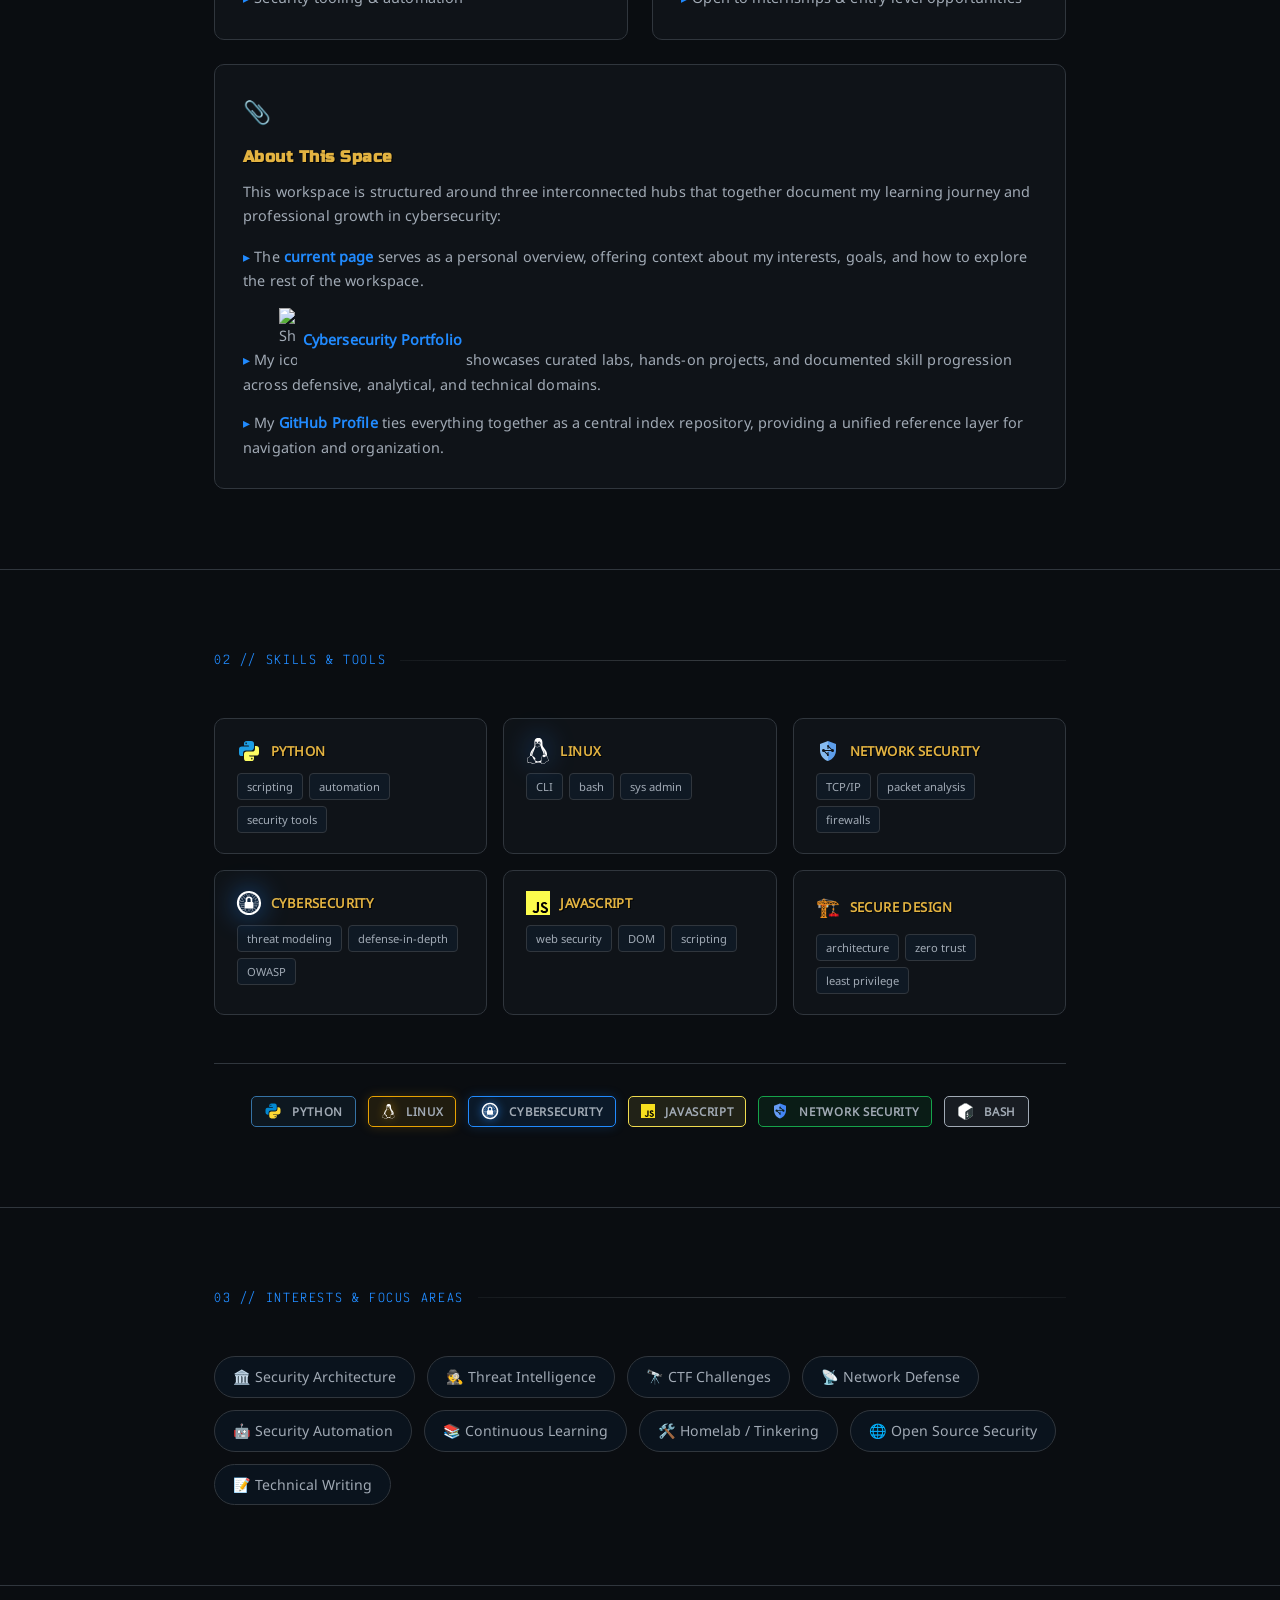
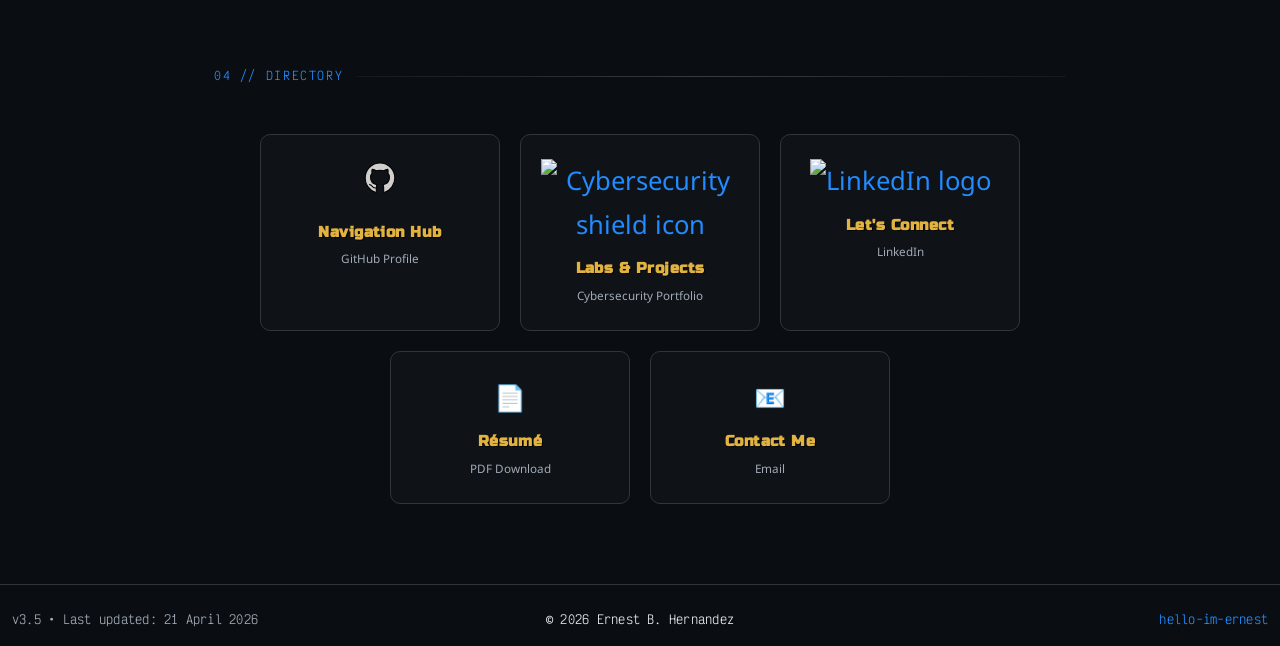
==== commit fea8781e: "Update index.html" ====
--- a/index.html
+++ b/index.html
@@ -1,4 +1,5 @@
 <!DOCTYPE html>
+<meta charset="UTF-8" />
 <html lang="en">
 <head>
   <title>Ernest B. Hernandez | Emerging Information Security Architect</title>
@@ -18,9 +19,7 @@
   <meta property="twitter:image" content="https://hello-im-ernest.github.io/assets/og-preview.png">
   
   <link rel="stylesheet" href="style.css" />
-  <meta charset="UTF-8" />
   <meta name="viewport" content="width=device-width, initial-scale=1.0" />
-  <title>Ernest B. Hernandez — 🏠Home</title>
   <link rel="icon" href="./assets/favicon.ico" type="image/x-icon" />
 </head>
 
@@ -314,7 +313,7 @@
   <footer>
     <div class="footer-container">
       <div class="footer-version">
-        <sub>v3.0 • Last updated: 07 April 2026</sub>
+        <sub>v3.5 • Last updated: 21 April 2026</sub>
       </div>
       <div class="footer-copyright">
         <sub>© <span id="year"></span> Ernest B. Hernandez</sub>
--- a/style.css
+++ b/style.css
@@ -223,7 +223,7 @@
 .btn-primary {
   background: var(--accent-2);
   color: var(--muted);
-  border: 1px solid var(--accent);
+  border: 1px solid var(--border);
 }
 .btn-primary:hover {
   background: var(--accent-2);
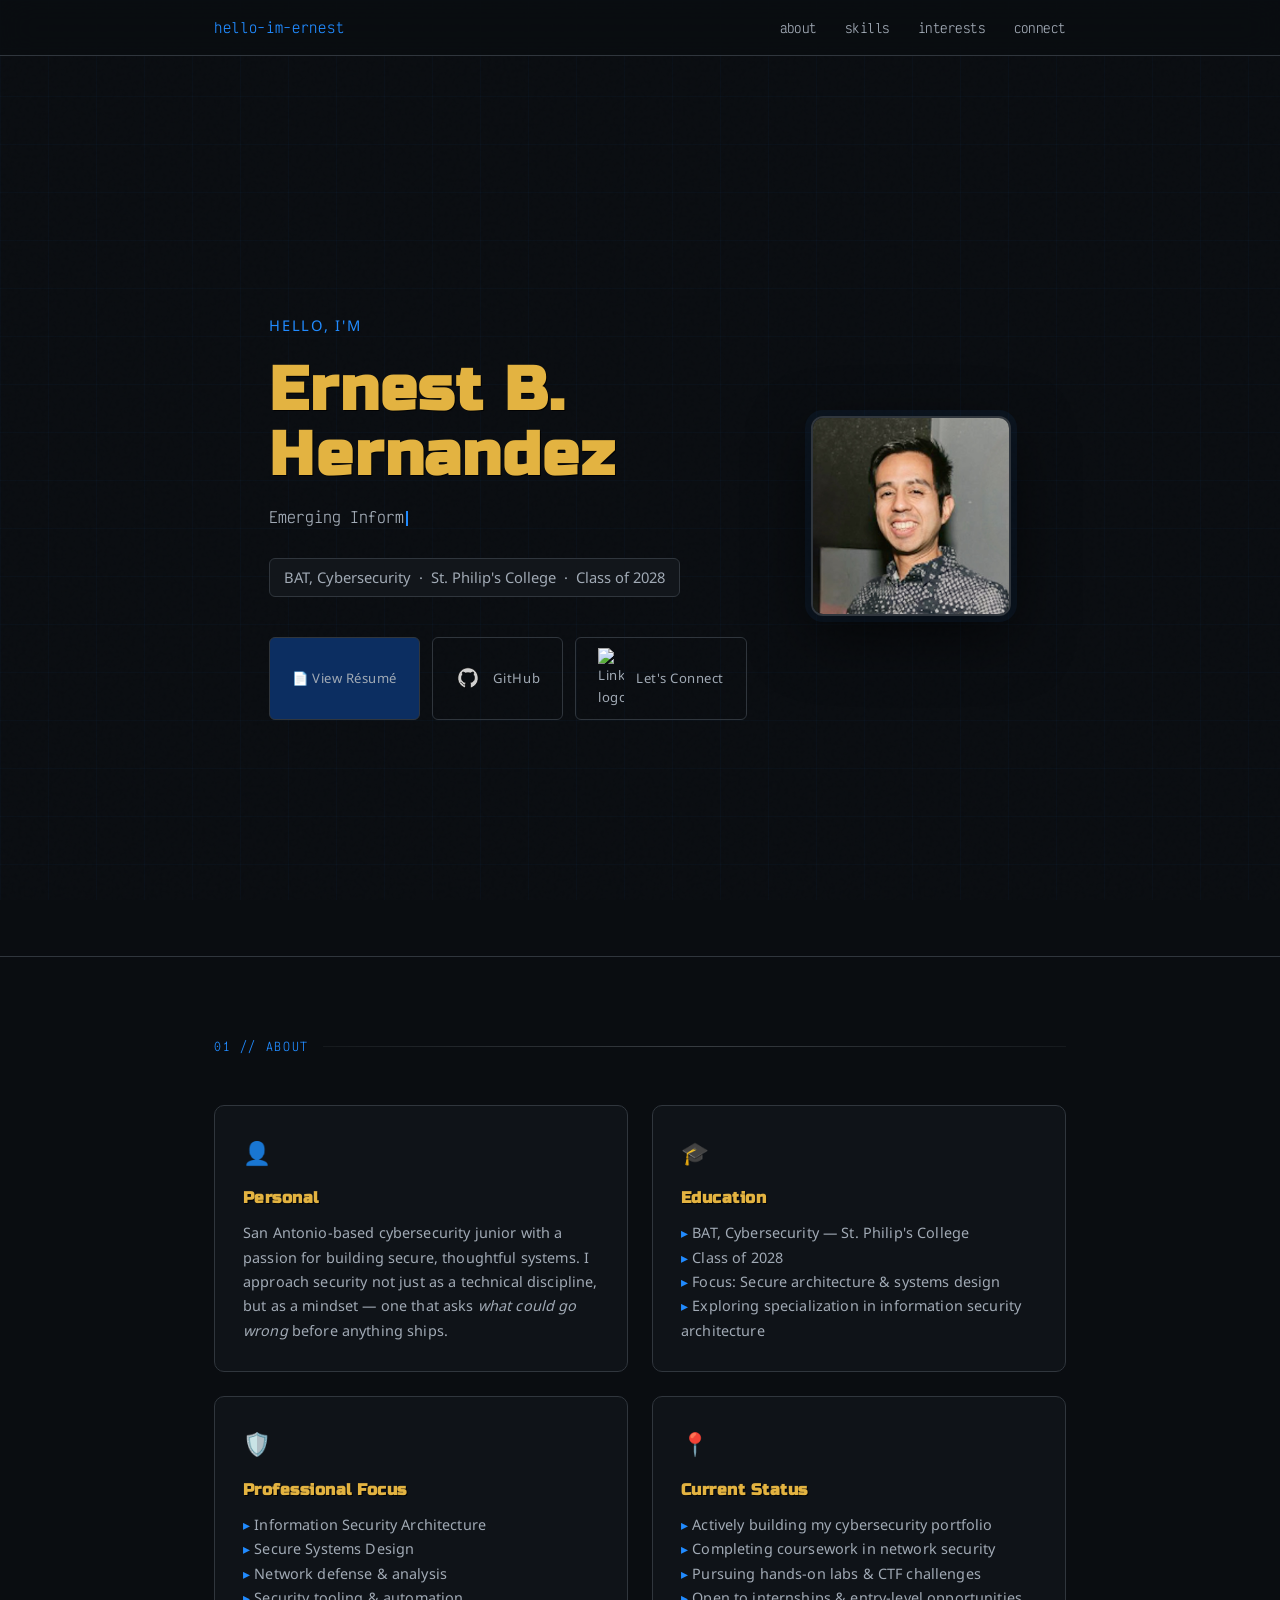
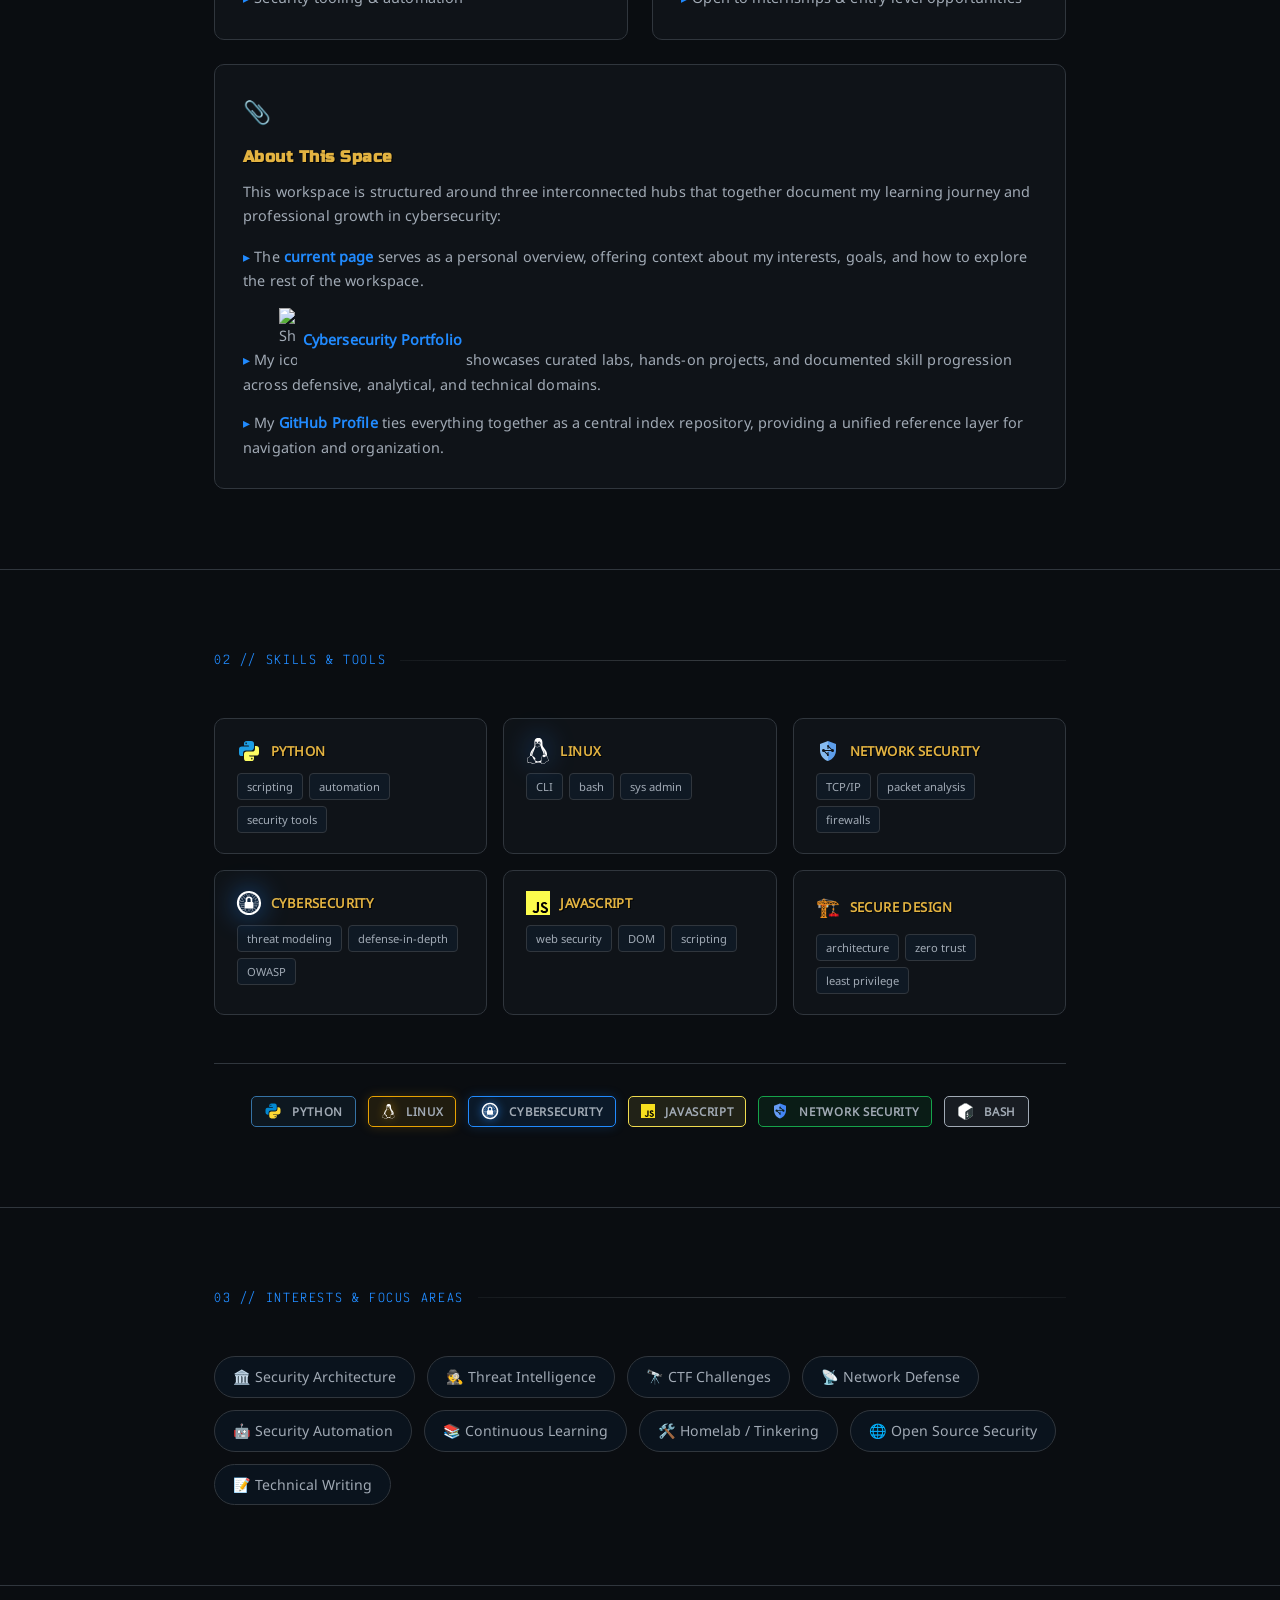
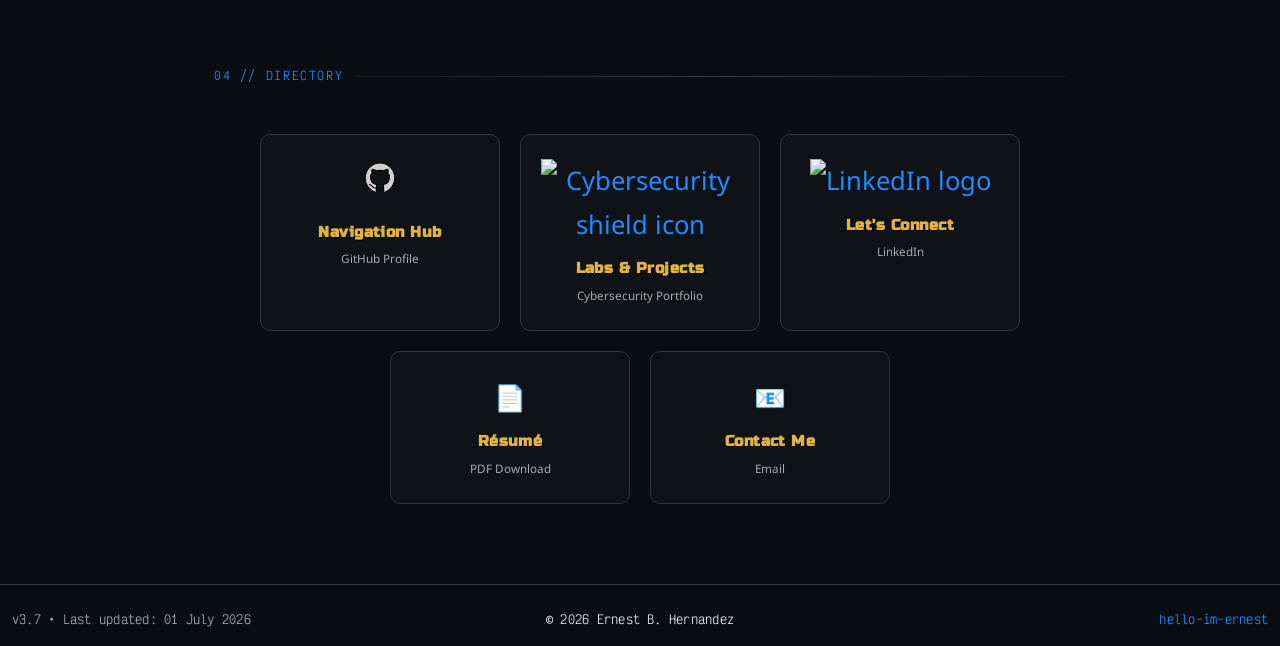
==== commit 503b6dea: "Update graduation year and version in index.html" ====
--- a/index.html
+++ b/index.html
@@ -46,7 +46,7 @@
           <span id="typed-text">Emerging Information Security Architect</span><span class="blink"></span>
         </p>
         <div class="hero-badge">
-          BAT, Cybersecurity &nbsp;·&nbsp; St. Philip's College &nbsp;·&nbsp; Class of 2027
+          BAT, Cybersecurity &nbsp;·&nbsp; St. Philip's College &nbsp;·&nbsp; Class of 2028
         </div>
         <div class="hero-actions">
           <a href="/assets/Ernest_Hernandez_Resume.pdf" target="_blank" class="btn btn-primary">
@@ -81,7 +81,7 @@
           <div class="about-card-icon">👤</div>
           <h3>Personal</h3>
           <p>
-            San Antonio-based cybersecurity sophomore with a passion for building secure, thoughtful systems. 
+            San Antonio-based cybersecurity junior with a passion for building secure, thoughtful systems. 
             I approach security not just as a technical discipline, but as a mindset — one that asks <em>what could go wrong</em> before anything ships.
           </p>
         </div>
@@ -91,7 +91,7 @@
           <h3>Education</h3>
           <ul>
             <li>BAT, Cybersecurity — St. Philip's College</li>
-            <li>Class of 2027</li>
+            <li>Class of 2028</li>
             <li>Focus: Secure architecture &amp; systems design</li>
             <li>Exploring specialization in information security architecture</li>
           </ul>
@@ -313,7 +313,7 @@
   <footer>
     <div class="footer-container">
       <div class="footer-version">
-        <sub>v3.5 • Last updated: 21 April 2026</sub>
+        <sub>v3.7 • Last updated: 01 July 2026</sub>
       </div>
       <div class="footer-copyright">
         <sub>© <span id="year"></span> Ernest B. Hernandez</sub>
--- a/style.css
+++ b/style.css
@@ -653,6 +653,7 @@
   #hero .container {
     grid-template-columns: 1fr;
     text-align: center;
+    align-self: center;
     gap: 32px; /* Reduced gap for mobile */
   }
   /* 1. Show the photo wrap instead of display: none */
@@ -669,6 +670,8 @@
   }
 
   .hero-actions { justify-content: center; }
+
+  .about-grid { grid-template-columns: 1fr; }
   
   .footer-container { 
     flex-direction: column; 
